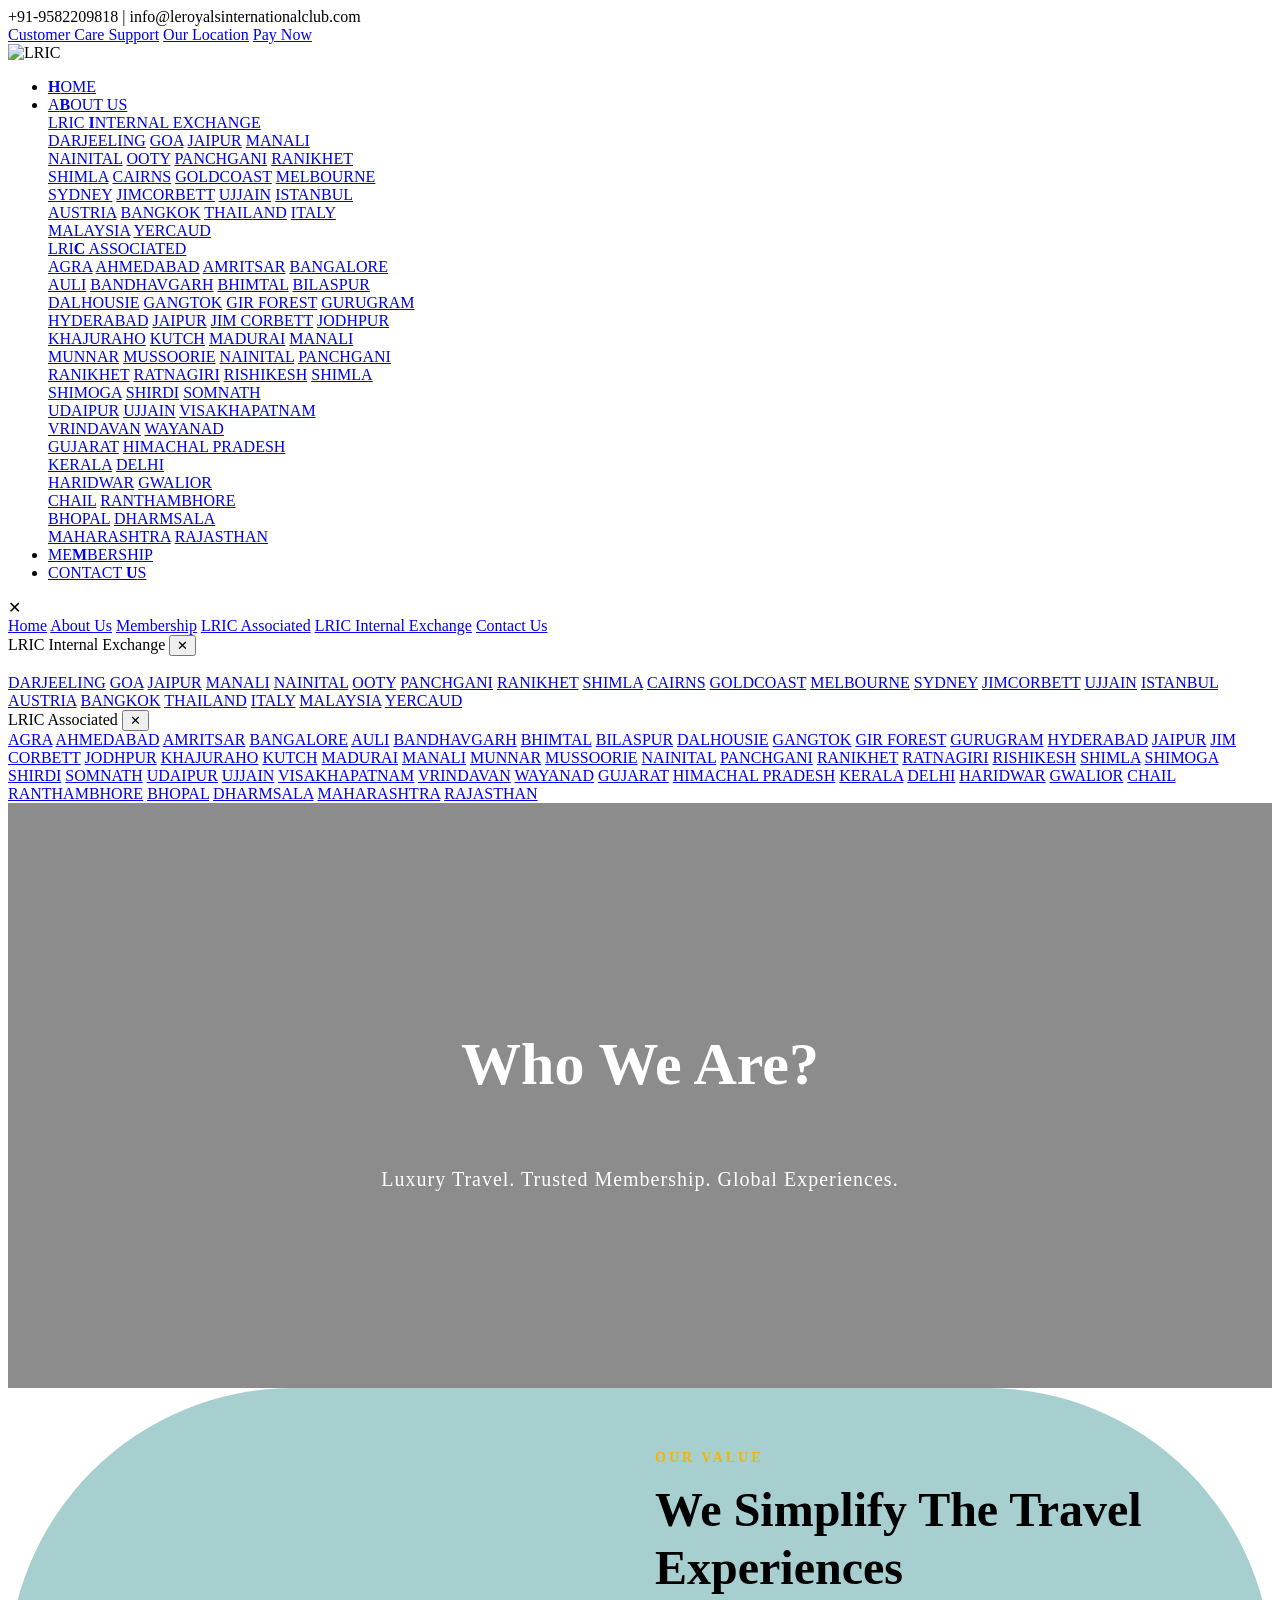
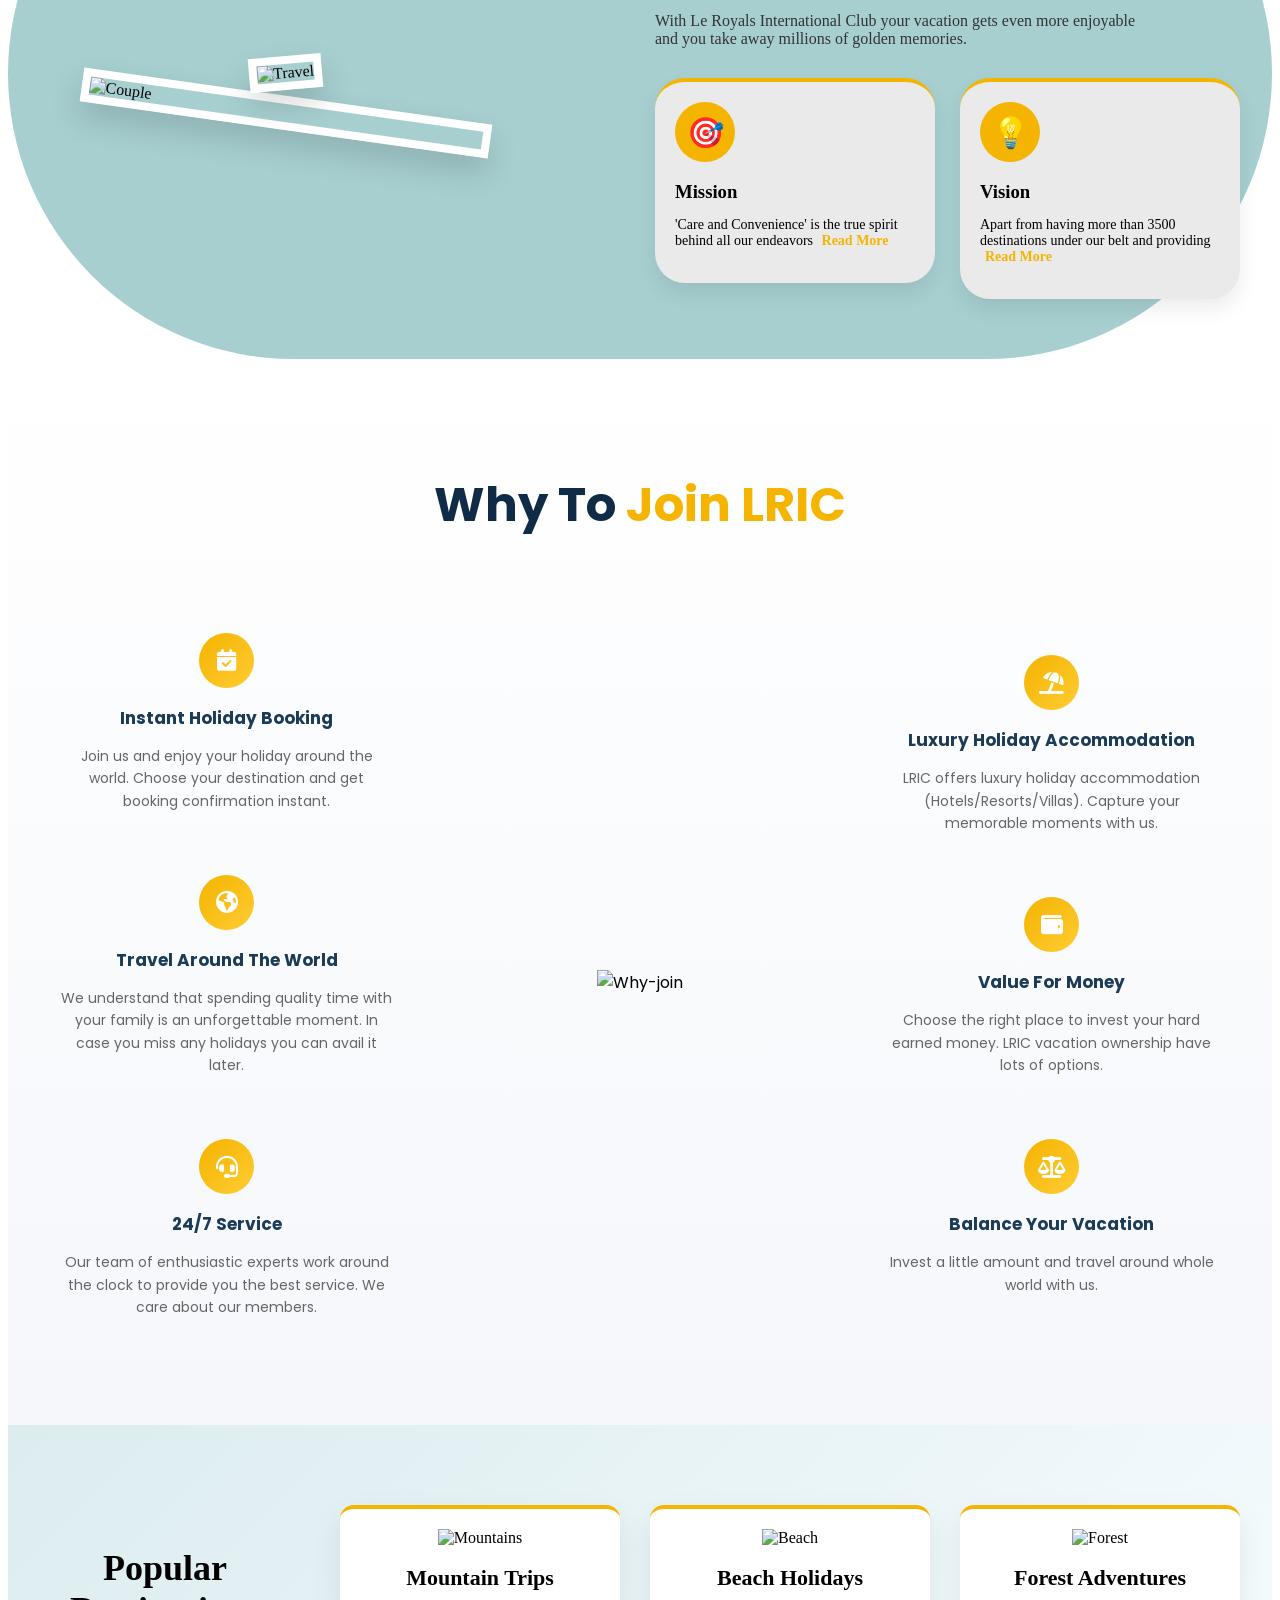
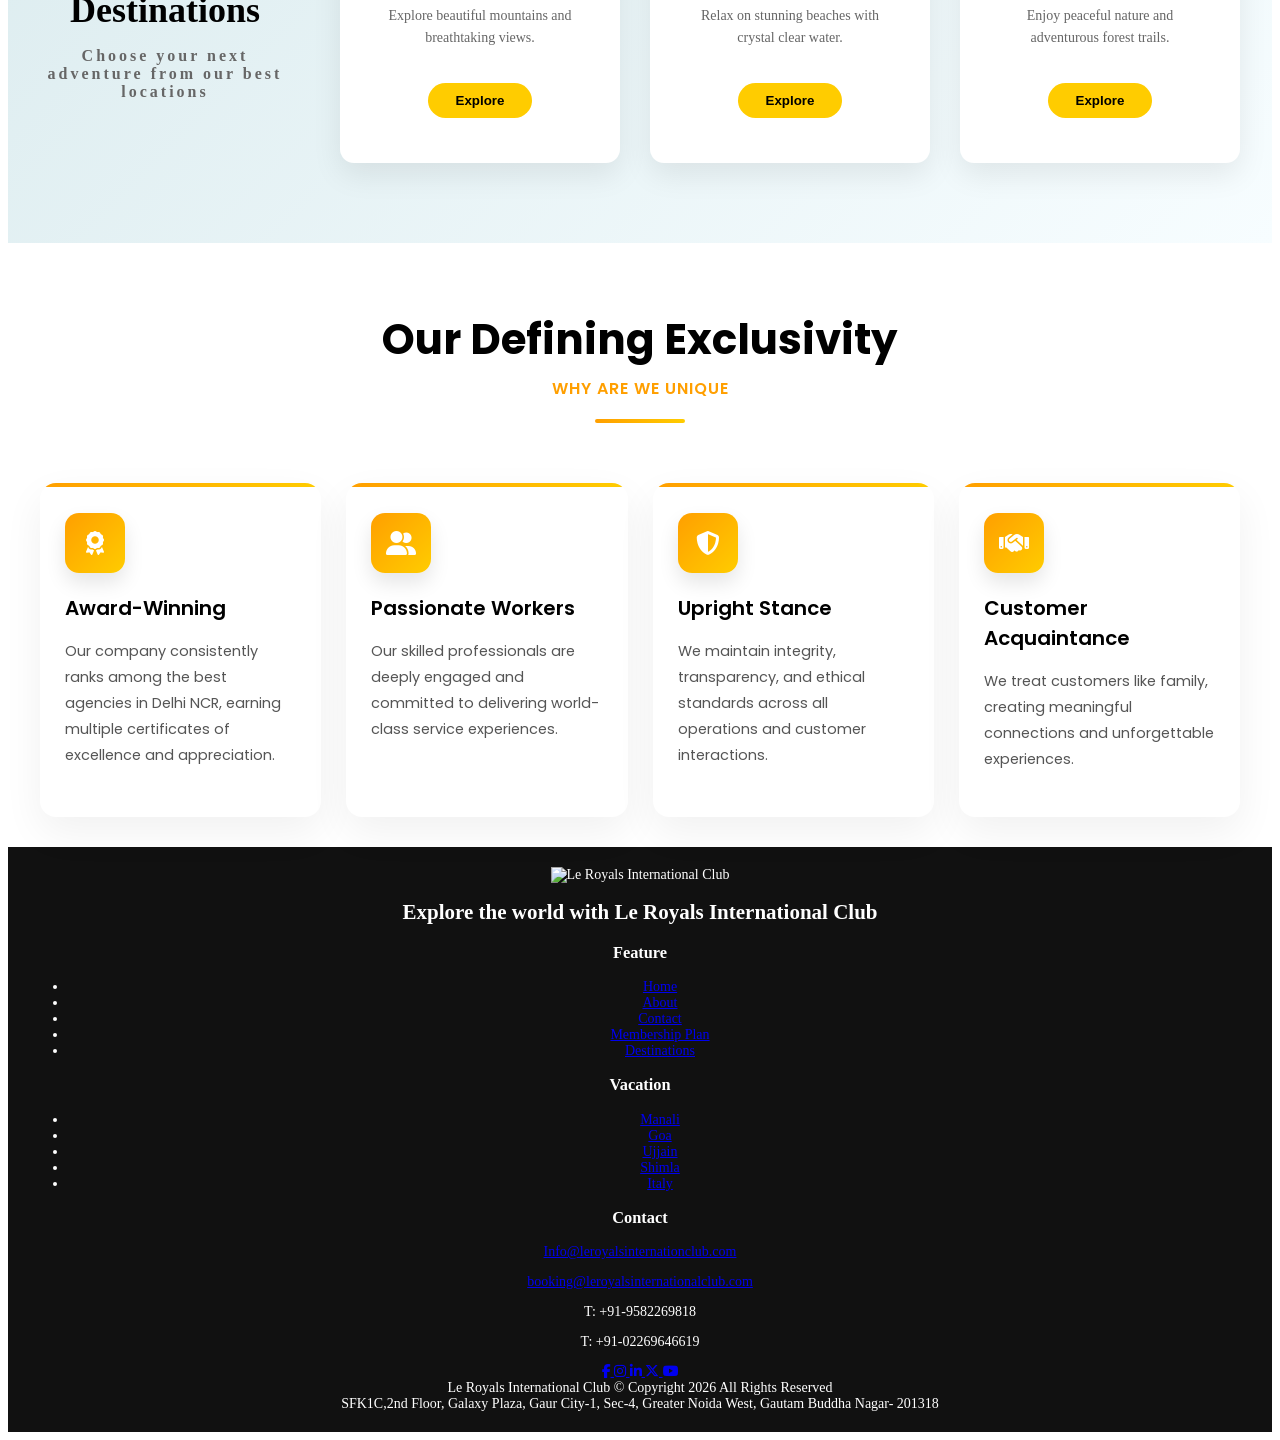
==== about.html @ b123f853 "Add files via upload" ====
<!DOCTYPE html>
<html lang="en">

<head>

  <!-- ================= BASIC ================= -->
  <meta charset="UTF-8">
  <meta name="viewport" content="width=device-width, initial-scale=1.0">
  <!-- <meta http-equiv="X-UA-Compatible" content="IE=edge"> -->

  <!-- ================= TITLE ================= -->
  <title>About Us | LRIC International - Trusted Tour & Travel Experts</title>

  <!-- ================= SEO ================= -->
  <meta name="description"
    content="Learn about LRIC International, a trusted travel agency offering customized tour packages, luxury travel experiences, and unforgettable journeys worldwide.">

  <meta name="robots" content="index, follow">
  <meta name="author" content="LRIC International">
  <meta name="theme-color" content="#0f172a">

  <!-- ================= CANONICAL ================= -->
  <link rel="canonical" href="https://lric.netlify.app/about.html">

  <!-- ================= OPEN GRAPH ================= -->
  <meta property="og:type" content="website">
  <meta property="og:title" content="About LRIC International | Your Travel Partner">
  <meta property="og:description"
    content="Discover the story behind LRIC International. We create personalized travel experiences and unforgettable journeys worldwide.">
  <meta property="og:url" content="https://www.lricinternational.com/about-us">
  <meta property="og:image" content="https://www.lricinternational.com/images/about-preview.jpg">

  <!-- ================= TWITTER ================= -->
  <meta name="twitter:card" content="summary_large_image">
  <meta name="twitter:title" content="About LRIC International">
  <meta name="twitter:description"
    content="Trusted travel experts offering customized holiday experiences.">
  <meta name="twitter:image" content="https://www.lricinternational.com/images/about-preview.jpg">

  <!-- ================= ICONS ================= -->
  <link rel="icon" type="image/png" href="./Assest/Logo.png">
  <link rel="apple-touch-icon" href="https://cdn-icons-png.flaticon.com/512/732/732200.png">

  <!-- ================= FONTS ================= -->
  <link href="https://fonts.googleapis.com/css2?family=Playfair+Display:wght@500;600;700&family=Poppins:wght@300;400;500;600;700&display=swap" rel="stylesheet">

  <!-- ================= CSS ================= -->
  <link rel="stylesheet" href="style.css">
  <link rel="stylesheet" href="about.css">
  <link rel="stylesheet" href="https://cdnjs.cloudflare.com/ajax/libs/font-awesome/6.5.0/css/all.min.css">

</head>

<body>


    <!-- ===== TOP BAR ===== -->
    <div class="top-bar">
        <div class="top-left">
            +91-9582209818 | info@leroyalsinternationalclub.com
        </div>

        <div class="top-right">
            <a href="#">Customer Care Support</a>
            <!-- <a href="#">Member Login</a> -->
            <a href="./contact.html">Our Location</a>
            <a href="./payment.html" class="pay-now">Pay Now</a>
        </div>
    </div>

    <!-- ================= NAVBAR ================= -->
    <nav class="lricNav-wrapper">
        <div class="lricNav-inner">

            <div class="lricNav-logoBox">
                <img src="./Assest/Logo.png" alt="LRIC" onclick="location.href='./index.html'">
            </div>

            <ul class="lricNav-leftMenu">
                <li><a href="./index.html"><b>H</b>OME</a></li>
                <li><a href="./about.html">A<b>B</b>OUT US</a></li>
                <div class="dropdown">
                    <a href="./lric.Internalion.html" class="drop-btn">LRIC <b>I</b>NTERNAL EXCHANGE</a>

                    <div class="dropdown-menu">

                        <div class="menu-column">
                            <a href="./lric.Internalion.html" data-key="DARJEELING">DARJEELING</a>
                            <a href="./lric.Internalion.html" data-key="GOA">GOA</a>
                            <a href="./lric.Internalion.html" data-key="JAIPUR">JAIPUR</a>
                            <a href="./lric.Internalion.html" data-key="MANALI">MANALI</a>
                        </div>

                        <div class="menu-column">
                            <a href="./lric.Internalion.html" data-key="NAINITAL">NAINITAL</a>
                            <a href="./lric.Internalion.html" data-key="OOTY">OOTY</a>
                            <a href="./lric.Internalion.html" data-key="PANCHGANI">PANCHGANI</a>
                            <a href="./lric.Internalion.html" data-key="RANIKHET">RANIKHET</a>
                        </div>

                        <div class="menu-column">
                            <a href="./lric.Internalion.html" data-key="SHIMLA">SHIMLA</a>
                            <a href="./lric.Internalion.html" data-key="CAIRNS">CAIRNS</a>
                            <a href="./lric.Internalion.html" data-key="GOLDCOAST">GOLDCOAST</a>
                            <a href="./lric.Internalion.html" data-key="MELBOURNE">MELBOURNE</a>
                        </div>

                        <div class="menu-column">
                            <a href="./lric.Internalion.html" data-key="SYDNEY">SYDNEY</a>
                            <a href="./lric.Internalion.html" data-key="JIMCORBETT">JIMCORBETT</a>
                            <a href="./lric.Internalion.html" data-key="UJJAIN">UJJAIN</a>
                            <a href="./lric.Internalion.html" data-key="ISTANBUL">ISTANBUL</a>

                        </div>

                        <div class="menu-column">
                            <a href="./lric.Internalion.html" data-key="AUSTRIA">AUSTRIA</a>
                            <a href="./lric.Internalion.html" data-key="BANGKOK">BANGKOK</a>
                            <a href="./lric.Internalion.html" data-key="THAILAND">THAILAND</a>
                            <a href="./lric.Internalion.html" data-key="ITALY">ITALY</a>
                        </div>

                        <div class="menu-column">
                            <a href="./lric.Internalion.html" data-key="MALAYSIA">MALAYSIA</a>
                            <a href="./lric.Internalion.html" data-key="YERCAUD">YERCAUD</a>
                        </div>

                    </div>
                </div>

                <div class="dropdown">
                    <a href="./lric.Internalion.html" class="drop-btn">LRI<b>C</b> ASSOCIATED</a>

                    <div class="dropdown">
                        <div class="dropdown-menu">

                            <div class="menu-column">
                                <a href="./lric.Internalion.html" data-key="AGRA">AGRA</a>
                                <a href="./lric.Internalion.html" data-key="AHMEDABAD">AHMEDABAD</a>
                                <a href="./lric.Internalion.html" data-key="AMRITSAR">AMRITSAR</a>
                                <a href="./lric.Internalion.html" data-key="BANGALORE">BANGALORE</a>
                            </div>

                            <div class="menu-column">
                                <a href="./lric.Internalion.html" data-key="AULI">AULI</a>
                                <a href="./lric.Internalion.html" data-key="BANDHAVGARH">BANDHAVGARH</a>
                                <a href="./lric.Internalion.html" data-key="BHIMTAL">BHIMTAL</a>
                                <a href="./lric.Internalion.html" data-key="BILASPUR">BILASPUR</a>
                            </div>

                            <div class="menu-column">
                                <a href="./lric.Internalion.html" data-key="DALHOUSIE">DALHOUSIE</a>
                                <a href="./lric.Internalion.html" data-key="GANGTOK">GANGTOK</a>
                                <a href="./lric.Internalion.html" data-key="GIRFOREST">GIR FOREST</a>
                                <a href="./lric.Internalion.html" data-key="GURUGRAM">GURUGRAM</a>
                            </div>

                            <div class="menu-column">
                                <a href="./lric.Internalion.html" data-key="HYDERABAD">HYDERABAD</a>
                                <a href="./lric.Internalion.html" data-key="JAIPUR">JAIPUR</a>
                                <a href="./lric.Internalion.html" data-key="JIMCORBETT">JIM CORBETT</a>
                                <a href="./lric.Internalion.html" data-key="JODHPUR">JODHPUR</a>
                            </div>

                            <div class="menu-column">
                                <a href="./lric.Internalion.html" data-key="KHAJURAHO">KHAJURAHO</a>
                                <a href="./lric.Internalion.html" data-key="KUTCH">KUTCH</a>
                                <a href="./lric.Internalion.html" data-key="MADURAI">MADURAI</a>
                                <a href="./lric.Internalion.html" data-key="MANALI">MANALI</a>
                            </div>

                            <div class="menu-column">
                                <a href="./lric.Internalion.html" data-key="MUNNAR">MUNNAR</a>
                                <a href="./lric.Internalion.html" data-key="MUSSOORIE">MUSSOORIE</a>
                                <a href="./lric.Internalion.html" data-key="NAINITAL">NAINITAL</a>
                                <a href="./lric.Internalion.html" data-key="PANCHGANI">PANCHGANI</a>
                            </div>

                            <div class="menu-column">
                                <a href="./lric.Internalion.html" data-key="RANIKHET">RANIKHET</a>
                                <a href="./lric.Internalion.html" data-key="RATNAGIRI">RATNAGIRI</a>
                                <a href="./lric.Internalion.html" data-key="RISHIKESH">RISHIKESH</a>
                                <a href="./lric.Internalion.html" data-key="SHIMLA">SHIMLA</a>
                            </div>

                            <div class="menu-column">
                                <a href="./lric.Internalion.html" data-key="SHIMOGA">SHIMOGA</a>
                                <a href="./lric.Internalion.html" data-key="SHIRDI">SHIRDI</a>
                                <a href="./lric.Internalion.html" data-key="SOMNATH">SOMNATH</a>
                            </div>

                            <div class="menu-column">
                                <a href="./lric.Internalion.html" data-key="UDAIPUR">UDAIPUR</a>
                                <a href="./lric.Internalion.html" data-key="UJJAIN">UJJAIN</a>
                                <a href="./lric.Internalion.html" data-key="VISAKHAPATNAM">VISAKHAPATNAM</a>
                            </div>

                            <div class="menu-column">
                                <a href="./lric.Internalion.html" data-key="VRINDAVAN">VRINDAVAN</a>
                                <a href="./lric.Internalion.html" data-key="WAYANAD">WAYANAD</a>
                            </div>

                            <div class="menu-column">
                                <a href="./lric.Internalion.html" data-key="GUJARAT">GUJARAT</a>
                                <a href="./lric.Internalion.html" data-key="HIMACHALPRADESH">HIMACHAL PRADESH</a>
                            </div>

                            <div class="menu-column">
                                <a href="./lric.Internalion.html" data-key="KERALA">KERALA</a>
                                <a href="./lric.Internalion.html" data-key="DELHI">DELHI</a>
                            </div>

                            <div class="menu-column">
                                <a href="./lric.Internalion.html" data-key="HARIDWAR">HARIDWAR</a>
                                <a href="./lric.Internalion.html" data-key="GWALIOR">GWALIOR</a>
                            </div>

                            <div class="menu-column">
                                <a href="./lric.Internalion.html" data-key="CHAIL">CHAIL</a>
                                <a href="./lric.Internalion.html" data-key="RANTHAMBHORE">RANTHAMBHORE</a>
                            </div>

                            <div class="menu-column">
                                <a href="./lric.Internalion.html" data-key="BHOPAL">BHOPAL</a>
                                <a href="./lric.Internalion.html" data-key="DHARMSALA">DHARMSALA</a>
                            </div>

                            <div class="menu-column">
                                <a href="./lric.Internalion.html" data-key="MAHARASHTRA">MAHARASHTRA</a>
                                <a href="./lric.Internalion.html" data-key="RAJASTHAN">RAJASTHAN</a>
                            </div>

                        </div>

                    </div>

                </div>
                <li><a href="./Membership.html">ME<b>M</b>BERSHIP</a></li>
                <li><a href="./contact.html">CONTACT <b>U</b>S</a></li>
            </ul>

            <div class="lricNav-hamburgerBtn" id="lricNav-hamburgerBtn">
                <span></span>
                <span></span>
                <span></span>
            </div>

        </div>
    </nav>

    <!-- ================= LRIC MOBILE MENU ================= -->
    <div class="lricNav-mobilePanel" id="lricNav-mobilePanel">

        <!-- Close Button -->
        <div class="lricNav-closeBtn" id="lricNav-closeBtn">✕</div>

        <a href="./index.html">Home</a>
        <a href="./about.html">About Us</a>
        <a href="./Membership.html">Membership</a>
        <a href="./lric.Internalion.html" id="openAssociated">LRIC Associated</a>
        <a href="./lric.Internalion.html" id="openExchange">LRIC Internal Exchange</a>
        <a href="./contact.html">Contact Us</a>
    </div>

    <!-- MOBILE EXCHANGE POPUP -->
    <div class="exchange-popup" id="exchangePopup">

        <div class="exchange-popup-header">
            <span>LRIC Internal Exchange</span>
            <button id="closeExchange">✕</button>
        </div>
        <img src="" alt="" srcset="">
        <div class="exchange-popup-body">
            <a href="./lric.Internalion.html" data-key="DARJEELING">DARJEELING</a>
            <a href="./lric.Internalion.html" data-key="GOA">GOA</a>
            <a href="./lric.Internalion.html" data-key="JAIPUR">JAIPUR</a>
            <a href="./lric.Internalion.html" data-key="MANALI">MANALI</a>

            <a href="./lric.Internalion.html" data-key="NAINITAL">NAINITAL</a>
            <a href="./lric.Internalion.html" data-key="OOTY">OOTY</a>
            <a href="./lric.Internalion.html" data-key="PANCHGANI">PANCHGANI</a>
            <a href="./lric.Internalion.html" data-key="RANIKHET">RANIKHET</a>

            <a href="./lric.Internalion.html" data-key="SHIMLA">SHIMLA</a>
            <a href="./lric.Internalion.html" data-key="CAIRNS">CAIRNS</a>
            <a href="./lric.Internalion.html" data-key="GOLDCOAST">GOLDCOAST</a>
            <a href="./lric.Internalion.html" data-key="MELBOURNE">MELBOURNE</a>

            <a href="./lric.Internalion.html" data-key="SYDNEY">SYDNEY</a>
            <a href="./lric.Internalion.html" data-key="JIMCORBETT">JIMCORBETT</a>
            <a href="./lric.Internalion.html" data-key="UJJAIN">UJJAIN</a>
            <a href="./lric.Internalion.html" data-key="ISTANBUL">ISTANBUL</a>

            <a href="./lric.Internalion.html" data-key="AUSTRIA">AUSTRIA</a>
            <a href="./lric.Internalion.html" data-key="BANGKOK">BANGKOK</a>
            <a href="./lric.Internalion.html" data-key="THAILAND">THAILAND</a>
            <a href="./lric.Internalion.html" data-key="ITALY">ITALY</a>

            <a href="./lric.Internalion.html" data-key="MALAYSIA">MALAYSIA</a>
            <a href="./lric.Internalion.html" data-key="YERCAUD">YERCAUD</a>
        </div>

    </div>

    <!-- MOBILE ASSOCIATED POPUP -->
    <div class="exchange-popup" id="associatedPopup">

        <div class="exchange-popup-header">
            <span>LRIC Associated</span>
            <button id="closeAssociated">✕</button>
        </div>

        <div class="exchange-popup-body">
            <a href="./lric.Internalion.html" data-key="AGRA">AGRA</a>
            <a href="./lric.Internalion.html" data-key="AHMEDABAD">AHMEDABAD</a>
            <a href="./lric.Internalion.html" data-key="AMRITSAR">AMRITSAR</a>
            <a href="./lric.Internalion.html" data-key="BANGALORE">BANGALORE</a>

            <a href="./lric.Internalion.html" data-key="AULI">AULI</a>
            <a href="./lric.Internalion.html" data-key="BANDHAVGARH">BANDHAVGARH</a>
            <a href="./lric.Internalion.html" data-key="BHIMTAL">BHIMTAL</a>
            <a href="./lric.Internalion.html" data-key="BILASPUR">BILASPUR</a>

            <a href="./lric.Internalion.html" data-key="DALHOUSIE">DALHOUSIE</a>
            <a href="./lric.Internalion.html" data-key="GANGTOK">GANGTOK</a>
            <a href="./lric.Internalion.html" data-key="GIRFOREST">GIR FOREST</a>
            <a href="./lric.Internalion.html" data-key="GURUGRAM">GURUGRAM</a>

            <a href="./lric.Internalion.html" data-key="HYDERABAD">HYDERABAD</a>
            <a href="./lric.Internalion.html" data-key="JAIPUR">JAIPUR</a>
            <a href="./lric.Internalion.html" data-key="JIMCORBETT">JIM CORBETT</a>
            <a href="./lric.Internalion.html" data-key="JODHPUR">JODHPUR</a>

            <a href="./lric.Internalion.html" data-key="KHAJURAHO">KHAJURAHO</a>
            <a href="./lric.Internalion.html" data-key="KUTCH">KUTCH</a>
            <a href="./lric.Internalion.html" data-key="MADURAI">MADURAI</a>
            <a href="./lric.Internalion.html" data-key="MANALI">MANALI</a>

            <a href="./lric.Internalion.html" data-key="MUNNAR">MUNNAR</a>
            <a href="./lric.Internalion.html" data-key="MUSSOORIE">MUSSOORIE</a>
            <a href="./lric.Internalion.html" data-key="NAINITAL">NAINITAL</a>
            <a href="./lric.Internalion.html" data-key="PANCHGANI">PANCHGANI</a>

            <a href="./lric.Internalion.html" data-key="RANIKHET">RANIKHET</a>
            <a href="./lric.Internalion.html" data-key="RATNAGIRI">RATNAGIRI</a>
            <a href="./lric.Internalion.html" data-key="RISHIKESH">RISHIKESH</a>
            <a href="./lric.Internalion.html" data-key="SHIMLA">SHIMLA</a>

            <a href="./lric.Internalion.html" data-key="SHIMOGA">SHIMOGA</a>
            <a href="./lric.Internalion.html" data-key="SHIRDI">SHIRDI</a>
            <a href="./lric.Internalion.html" data-key="SOMNATH">SOMNATH</a>

            <a href="./lric.Internalion.html" data-key="UDAIPUR">UDAIPUR</a>
            <a href="./lric.Internalion.html" data-key="UJJAIN">UJJAIN</a>
            <a href="./lric.Internalion.html" data-key="VISAKHAPATNAM">VISAKHAPATNAM</a>

            <a href="./lric.Internalion.html" data-key="VRINDAVAN">VRINDAVAN</a>
            <a href="./lric.Internalion.html" data-key="WAYANAD">WAYANAD</a>

            <a href="./lric.Internalion.html" data-key="GUJARAT">GUJARAT</a>
            <a href="./lric.Internalion.html" data-key="HIMACHALPRADESH">HIMACHAL PRADESH</a>

            <a href="./lric.Internalion.html" data-key="KERALA">KERALA</a>
            <a href="./lric.Internalion.html" data-key="DELHI">DELHI</a>

            <a href="./lric.Internalion.html" data-key="HARIDWAR">HARIDWAR</a>
            <a href="./lric.Internalion.html" data-key="GWALIOR">GWALIOR</a>

            <a href="./lric.Internalion.html" data-key="CHAIL">CHAIL</a>
            <a href="./lric.Internalion.html" data-key="RANTHAMBHORE">RANTHAMBHORE</a>

            <a href="./lric.Internalion.html" data-key="BHOPAL">BHOPAL</a>
            <a href="./lric.Internalion.html" data-key="DHARMSALA">DHARMSALA</a>

            <a href="./lric.Internalion.html" data-key="MAHARASHTRA">MAHARASHTRA</a>
            <a href="./lric.Internalion.html" data-key="RAJASTHAN">RAJASTHAN</a>
        </div>

    </div>

    <!-- scetion-1  -->
    <section class="about-hero">
        <div class="about-overlay">
            <h1>Who We Are?</h1>
            <p>Luxury Travel. Trusted Membership. Global Experiences.</p>
        </div>
    </section>

    <!-- section-2  -->
    <section class="value-section">

        <div class="container">

            <!-- LEFT IMAGES -->
            <div class="image-area">
                <img src="./Assest/about/Couple.jpeg" class="img-sub" alt="Couple">
                <img src="./Assest/about/Travel.jpeg" class="img-main" alt="Travel" style="margin-left: 37%;">
            </div>

            <!-- RIGHT CONTENT -->
            <div class="content-area">

                <span class="subtitle">OUR VALUE</span>

                <h2>We Simplify The Travel Experiences</h2>

                <p class="text">
                    With Le Royals International Club your vacation gets even more enjoyable
                    and you take away millions of golden memories.
                </p>

                <div class="cards">

                    <div class="card">
                        <div class="icon">🎯</div>
                        <h3>Mission</h3>

                        <p>
                            'Care and Convenience' is the true spirit behind all our endeavors
                            <span class="more-text">
                                and services. We at Le Royals International Club are driven by the zest to provide
                                unmatched quality services and unparalleled travel experiences to all our precious
                                customers. Our sense of hospitality lies foremost in seeing our customers happy and
                                helping them to create more and more meaningful memories with us, across their lifetime.
                                The prime mission we strive for is simply to create bonds of trust and reliability, for
                                everyone who has a dream to travel well.
                            </span>

                            <span class="toggle-btn">Read More</span>
                        </p>
                    </div>

                    <div class="card">
                        <div class="icon">💡</div>
                        <h3>Vision</h3>

                        <p>
                            Apart from having more than 3500 destinations under our belt and providing
                            <span class="more-text">
                                quality services to our esteemed customers and members, our vision is to expand our
                                network of
                                trust and reliability across the globe and stand tall with more domestic and
                                international resorts in the coming future and create new benchmarks for leisure and
                                pleasure Holidaying. We are committed to continuously improving our operations and
                                enhancing our customers’ experience.
                            </span>

                            <span class="toggle-btn">Read More</span>
                        </p>
                    </div>
                </div>

            </div>

        </div>

    </section>

    <!-- section 3  -->
    <section class="join-lric">

        <div class="join-header">
            <h2>Why To <span>Join LRIC</span></h2>
        </div>

        <div class="join-grid">

            <!-- LEFT SIDE -->
            <div class="join-column">

                <div class="join-item" style="padding-left: 20px;">
                    <div class="join-icon"><i class="fa-solid fa-calendar-check"></i></div>
                    <div>
                        <h3>Instant Holiday Booking</h3>
                        <p>Join us and enjoy your holiday around the world. Choose your destination and get booking
                            confirmation instant.</p>
                    </div>
                </div>

                <div class="join-item" style="padding-left: 20px;">
                    <div class="join-icon"><i class="fa-solid fa-earth-americas"></i></div>
                    <div>
                        <h3>Travel Around The World</h3>
                        <p>We understand that spending quality time with your family is an unforgettable moment. In case
                            you miss any holidays you can avail it later.</p>
                    </div>
                </div>

                <div class="join-item" style="padding-left: 20px;">
                    <div class="join-icon"><i class="fa-solid fa-headset"></i></div>
                    <div>
                        <h3>24/7 Service</h3>
                        <p>Our team of enthusiastic experts work around the clock to provide you the best service. We
                            care about our members.</p>
                    </div>
                </div>

            </div>

            <!-- CENTER IMAGE -->
            <div class="join-image">
                <img src="https://img.freepik.com/premium-photo/man-confused-pose-3d-illustration_776674-1123111.jpg?w=2000"
                    alt="Why-join">
            </div>

            <!-- RIGHT SIDE -->
            <div class="join-column">

                <div class="join-item" style="padding-left: 20px;">
                    <div class="join-icon"><i class="fa-solid fa-umbrella-beach"></i></div>
                    <div>
                        <h3>Luxury Holiday Accommodation</h3>
                        <p>LRIC offers luxury holiday accommodation (Hotels/Resorts/Villas). Capture your memorable
                            moments with us.</p>
                    </div>
                </div>

                <div class="join-item" style="padding-left: 20px;">
                    <div class="join-icon"><i class="fa-solid fa-wallet"></i></div>
                    <div>
                        <h3>Value For Money</h3>
                        <p>Choose the right place to invest your hard earned money. LRIC vacation ownership have lots of
                            options.</p>
                    </div>
                </div>

                <div class="join-item" style="padding-left: 20px;">
                    <div class="join-icon"><i class="fa-solid fa-scale-balanced"></i></div>
                    <div>
                        <h3>Balance Your Vacation</h3>
                        <p>Invest a little amount and travel around whole world with us.</p>
                    </div>
                </div>

            </div>

        </div>

    </section>

    <!-- section 4 -->
    <section class="next-section">
        <div class="container">
            <div>
                <h2>Popular Destinations</h2>
                <p class="subtitle">Choose your next adventure from our best locations</p>
            </div>
            <div class="cards">
                <div class="card">
                    <img src="https://res.cloudinary.com/worldpackers/image/upload/c_limit,f_auto,q_auto,w_1140/wf539dougrbeepsbesye"
                        alt="Mountains">
                    <h3>Mountain Trips</h3>
                    <p>Explore beautiful mountains and breathtaking views.</p>
                    <button onclick="location.href='./lric.Internalion.html'">Explore</button>
                </div>

                <div class="card">
                    <img src="https://encrypted-tbn0.gstatic.com/images?q=tbn:ANd9GcSYq0y1Bufz9xfTB7VhP9GIm_DTAXV7uNXsWA&s"
                        alt="Beach">
                    <h3>Beach Holidays</h3>
                    <p>Relax on stunning beaches with crystal clear water.</p>
                    <button onclick="location.href='./lric.Internalion.html'">Explore</button>
                </div>

                <div class="card">
                    <img src="https://encrypted-tbn0.gstatic.com/images?q=tbn:ANd9GcQWoa-lYwLdfrA5XXFdsj3NNXfzxH4bwJkyGg&s"
                        alt="Forest">
                    <h3>Forest Adventures</h3>
                    <p>Enjoy peaceful nature and adventurous forest trails.</p>
                    <button onclick="location.href='./lric.Internalion.html'">Explore</button>
                </div>
            </div>
        </div>
    </section>

    <!-- section 5  -->
    <section class="why-section">
        <div class="why-container">

            <div class="why-header">
                <h2>Our Defining Exclusivity</h2>
                <span>Why Are We Unique</span>
                <div class="line"></div>
            </div>

            <div class="why-grid">

                <div class="why-card">
                    <div class="why-icon">
                        <i class="fa-solid fa-award"></i>
                    </div>
                    <h3>Award-Winning</h3>
                    <p>Our company consistently ranks among the best agencies in Delhi NCR, earning multiple
                        certificates of excellence and appreciation.</p>
                </div>

                <div class="why-card">
                    <div class="why-icon">
                        <i class="fa-solid fa-user-group"></i>
                    </div>
                    <h3>Passionate Workers</h3>
                    <p>Our skilled professionals are deeply engaged and committed to delivering world-class service
                        experiences.</p>
                </div>

                <div class="why-card">
                    <div class="why-icon">
                        <i class="fa-solid fa-shield-halved"></i>
                    </div>
                    <h3>Upright Stance</h3>
                    <p>We maintain integrity, transparency, and ethical standards across all operations and customer
                        interactions.</p>
                </div>

                <div class="why-card">
                    <div class="why-icon">
                        <i class="fa-solid fa-handshake"></i>
                    </div>
                    <h3>Customer Acquaintance</h3>
                    <p>We treat customers like family, creating meaningful connections and unforgettable experiences.
                    </p>
                </div>

                <!-- <div class="why-card">
                    <h3>Award-Winning</h3>
                    <p>Our company consistently ranks among the best agencies in Delhi NCR, earning multiple
                        certificates of excellence and appreciation.</p>
                </div>

                <div class="why-card">
                    <h3>Passionate Workers</h3>
                    <p>Our skilled professionals are deeply engaged and committed to delivering world-class service
                        experiences.</p>
                </div>

                <div class="why-card">
                    <h3>Upright Stance</h3>
                    <p>We maintain integrity, transparency, and ethical standards across all operations and customer
                        interactions.</p>
                </div>

                <div class="why-card">
                    <h3>Customer Acquaintance</h3>
                    <p>We treat customers like family, creating meaningful connections and unforgettable experiences.
                    </p>
                </div> -->

            </div>

        </div>
    </section>

    <!-- footer  -->
    <footer class="footer">

        <div class="footer-top">

            <!-- LEFT -->
            <div class="footer-left">
                <div class="footer-logo">
                    <img src="./Assest/Logo.png" alt="Le Royals International Club">
                </div>
                <h2>Explore the world with Le Royals International Club</h2>

            </div>

            <!-- FEATURE + WINTER -->
            <div class="footer-columns-wrapper">

                <div class="footer-column">
                    <h3>Feature</h3>
                    <ul>
                        <li><a href="./index.html">Home</a></li>
                        <li><a href="./about.html">About</a></li>
                        <li><a href="./contact.html">Contact</a></li>
                        <li><a href="./Membership.html">Membership Plan</a></li>
                        <li><a href="./lric.Internalion.html">Destinations</a></li>
                    </ul>
                </div>

                <div class="footer-column">
                    <h3>Vacation</h3>
                    <ul>
                        <li><a href="./lric.Internalion.html" data-key="MANALI">Manali</a></li>
                        <li><a href="./lric.Internalion.html" data-key="GOA">Goa</a></li>
                        <li><a href="./lric.Internalion.html" data-key="UJJAIN">Ujjain</a></li>
                        <li><a href="./lric.Internalion.html" data-key="SHIMLA">Shimla</a></li>
                        <li><a href="./lric.Internalion.html" data-key="ITALY">Italy</a></li>
                    </ul>
                </div>

            </div>
            <!-- CONTACT -->
            <div class="footer-column footer-contact">
                <h3>Contact</h3>

                <p><a href="mailto:Info@leroyalsinternationclub.com">Info@leroyalsinternationclub.com</a></p>
                <p><a href="mailto:booking@leroyalsinternationalclub.com">booking@leroyalsinternationalclub.com</a></p>
                <p>T: +91-9582269818</p>
                <p>T: +91-02269646619</p>

                <div class="social-links">
                    <a href="https://www.facebook.com/leroyalsinternational" target="_blank"
                        class="social-icon facebook">
                        <i class="fab fa-facebook-f"></i>
                    </a>

                    <a href="https://www.instagram.com/leroyalsinternationalclub/" target="_blank"
                        class="social-icon instagram">
                        <i class="fab fa-instagram"></i>
                    </a>

                    <a href="https://www.linkedin.com/in/leroyalsinternationalclub/" target="_blank"
                        class="social-icon linkedin">
                        <i class="fab fa-linkedin-in"></i>
                    </a>

                    <a href="https://x.com/le_royals" target="_blank" class="social-icon twitter">
                        <i class="fab fa-x-twitter"></i>
                    </a>

                    <a href="https://www.youtube.com/channel/UCpRdV0tc_rvg6xR35KlVPew" target="_blank"
                        class="social-icon youtube">
                        <i class="fab fa-youtube"></i>
                    </a>
                </div>
            </div>
        </div>

        <!-- BOTTOM -->
        <div class="footer-bottom">
            <div>Le Royals International Club © Copyright 2026 All Rights Reserved</div>
            <div>
                SFK1C,2nd Floor, Galaxy Plaza,
                Gaur City-1, Sec-4, Greater Noida West,
                Gautam Buddha Nagar- 201318
            </div>
        </div>
        <script>
            function Destinations() {
                document.getElementById("Destinations").scrollIntoView({
                    behavior: "smooth"
                });
            }
        </script>
    </footer>


    <script>
        const cards = document.querySelectorAll(".value-section .card");

        cards.forEach(card => {

            const btn = card.querySelector(".toggle-btn");
            const text = card.querySelector(".more-text");

            btn.addEventListener("click", function (e) {
                e.stopPropagation();

                if (text.style.display === "inline") {
                    text.style.display = "none";
                    btn.textContent = "Read More";
                } else {
                    text.style.display = "inline";
                    btn.textContent = "Hide";
                }

            });

        });

        // click outside → close all
        document.addEventListener("click", function (e) {

            if (!e.target.closest(".value-section .card")) {

                document.querySelectorAll(".value-section .more-text").forEach(text => {
                    text.style.display = "none";
                });

                document.querySelectorAll(".value-section .toggle-btn").forEach(btn => {
                    btn.textContent = "Read More";
                });

            }

        });

        // section-3

        const elements = document.querySelectorAll(".join-item");

        const observer = new IntersectionObserver(entries => {
            entries.forEach(entry => {
                if (entry.isIntersecting) {
                    entry.target.style.opacity = "1";
                    entry.target.style.transform = "translateY(0)";
                }
            });
        });

        elements.forEach(el => {
            el.style.opacity = "0";
            el.style.transform = "translateY(40px)";
            el.style.transition = "all .6s ease";
            observer.observe(el);
        });
    </script>
    <script src="Script.js"></script>
</body>

</html>
---- about.css ----
/* section-1  */
.about-hero {
    width: 100%;
    height: 65vh;
    background: url('https://images.unsplash.com/photo-1507525428034-b723cf961d3e') center/cover no-repeat;
    position: relative;
    display: flex;
    align-items: center;
    justify-content: center;
}

.about-overlay {
    position: absolute;
    width: 100%;
    height: 100%;
    background: rgba(0, 0, 0, 0.45);
    display: flex;
    flex-direction: column;
    align-items: center;
    justify-content: center;
    color: #fff;
    text-align: center;
}

.about-overlay h1 {
    font-size: 60px;
    font-weight: 700;
    /* margin-bottom:15px; */
}

.about-overlay p {
    font-size: 20px;
    letter-spacing: 1px;
}

.about-content {
    padding: 100px 8%;
    background: #f9f9f9;
}

.about-container {
    display: flex;
    align-items: center;
    gap: 60px;
    flex-wrap: wrap;
}

.about-text {
    flex: 1;
}

.about-text h2 {
    font-size: 36px;
    margin-bottom: 20px;
}

.about-text p {
    font-size: 16px;
    line-height: 1.7;
    margin-bottom: 20px;
    color: #555;
}

.about-btn {
    display: inline-block;
    padding: 12px 28px;
    background: #c89b3c;
    color: #fff;
    text-decoration: none;
    border-radius: 30px;
    transition: 0.3s;
}

.about-btn:hover {
    background: #a87e2f;
}

.about-image {
    flex: 1;
}

.about-image img {
    width: 100%;
    border-radius: 15px;
    box-shadow: 0 10px 25px rgba(0, 0, 0, 0.1);
}

footer {
    background: #111;
    color: #fff;
    text-align: center;
    padding: 20px;
    font-size: 14px;
}

/* ===== SECTION-2 ===== */
.value-section {
    background: #a7cfd0;
    padding: 60px 20px;
    border-radius: 291px;
}

.container {
    max-width: 1200px;
    margin: auto;
    display: flex;
    align-items: center;
    justify-content: space-between;
    gap: 50px;
}

.image-area {
    position: relative;
    flex: 1;
}

.image-area img {
    width: 70%;
    border: 8px solid #fff;
    box-shadow: 0 15px 30px rgba(0, 0, 0, 0.15);
}

.img-main {
    transform: rotate(-5deg);
}

.img-sub {
    width: 65%;
    position: absolute;
    bottom: -40px;
    left: 40px;
    transform: rotate(8deg);
}

.content-area {
    flex: 1;
}

.subtitle {
    color: #f4b400;
    letter-spacing: 3px;
    font-size: 14px;
    font-weight: bold;
}

.content-area h2 {
    font-size: 48px;
    margin: 15px 0;
    line-height: 1.2;
}

.text {
    margin-bottom: 30px;
    color: #333;
    max-width: 500px;
}

.cards {
    display: flex;
    gap: 25px;
}

.card {
    background: #eaeaea;
    padding: 6px 20px;
    width: 240px;
    border-top: 4px solid #f4b400;
    box-shadow: 0 10px 20px rgba(0, 0, 0, 0.08);
    border-radius: 50px;
}

.icon {
    font-size: 30px;
    background: #f4b400;
    width: 60px;
    height: 60px;
    display: flex;
    align-items: center;
    justify-content: center;
    margin-bottom: 15px;
    border-radius: 50px;
}

.card h3 {
    margin-bottom: 10px;
}

.card p {
    font-size: 14px;
}

.more-text {
    display: none;
}

.toggle-btn {
    color: #f4b400;
    cursor: pointer;
    font-weight: 600;
    margin-left: 5px;
}

.toggle-btn:hover {
    text-decoration: underline;
}
.more-text {
  display: none;
}

.toggle-btn {
  color: orange;
  font-weight: 600;
  cursor: pointer;
  margin-left: 5px;
}

/* new add  */
.cards{
display:flex;
gap:25px;
align-items:flex-start;
}

.card{
background:#eaeaea;
padding:20px;
width:240px;
border-top:4px solid #f4b400;
box-shadow:0 10px 20px rgba(0,0,0,0.08);
border-radius:30px;
height:auto;
}

.more-text{
display:none;
margin-top:8px;
}

.toggle-btn{
color:#f4b400;
cursor:pointer;
font-weight:600;
margin-left:5px;
}

/* section - 5 */
.next-section {
    background: linear-gradient(135deg, #dcecef, #f7fdff);
    padding: 80px 20px;
    text-align: center;
}

.next-section .container {
    max-width: 1200px;
    margin: auto;
}

/* Heading */
.next-section h2 {
    font-size: 36px;
    margin-bottom: 10px;
    font-weight: 700;
}

.next-section .subtitle {
    font-size: 16px;
    color: #666;
    margin-bottom: 50px;
}

/* Cards Grid */
.next-section .cards {
    display: grid;
    grid-template-columns: repeat(3, 1fr);
    gap: 30px;
}

/* Card Design */
.next-section .card {
    background: #fff;
    border-radius: 14px;
    overflow: hidden;
    box-shadow: 0 12px 30px rgba(0, 0, 0, 0.08);
    transition: all 0.3s ease;
}

.next-section .card:hover {
    transform: translateY(-10px);
}

/* Image */
.next-section .card img {
    width: 100%;
    height: 220px;
    object-fit: cover;
}

/* Content */
.next-section .card h3 {
    margin: 18px 0 8px;
    font-size: 22px;
    font-weight: 600;
}

.next-section .card p {
    font-size: 14px;
    color: #666;
    padding: 0 20px 20px;
    line-height: 1.6;
}

/* Button */
.next-section .card button {
    margin-bottom: 25px;
    padding: 10px 28px;
    border: none;
    background: #ffcc00;
    color: #000;
    font-weight: 600;
    border-radius: 25px;
    cursor: pointer;
    transition: 0.3s ease;
}

.next-section .card button:hover {
    background: #000;
    color: #fff;
}


/* section - 4  */
@import url('https://fonts.googleapis.com/css2?family=Poppins:wght@300;400;500;600;700&display=swap');

.why-section {
    padding: 30px 20px;
    font-family: 'Poppins', sans-serif;
}

.why-container {
    max-width: 1200px;
    margin: auto;
}

.why-header {
    text-align: center;
    margin-bottom: 60px;
}

.why-header h2 {
    font-size: 42px;
    font-weight: 700;
    margin-bottom: 5px;
}

.why-header span {
    font-size: 16px;
    color: #ff9f00;
    font-weight: 600;
    letter-spacing: 1px;
    text-transform: uppercase;
}

.line {
    width: 90px;
    height: 4px;
    background: linear-gradient(90deg, #ff9f00, #ffcc00);
    margin: 18px auto 0;
    border-radius: 10px;
}

.why-grid {
    display: grid;
    grid-template-columns: repeat(auto-fit, minmax(260px, 1fr));
    gap: 25px;
}

.why-card {
    background: #fff;
    padding: 30px 25px;
    border-radius: 16px;
    box-shadow: 0 15px 40px rgba(0, 0, 0, 0.06);
    transition: 0.35s ease;
    position: relative;
    overflow: hidden;
}

.why-card::before {
    content: "";
    position: absolute;
    width: 100%;
    height: 4px;
    background: linear-gradient(90deg, #ff9f00, #ffcc00);
    left: 0;
    top: 0;
}

.why-card:hover {
    transform: translateY(-10px);
    box-shadow: 0 20px 50px rgba(0, 0, 0, 0.12);
}

.why-card h3 {
    font-size: 20px;
    font-weight: 600;
    margin-bottom: 10px;
}

.why-card p {
    font-size: 14.5px;
    line-height: 1.8;
    color: #555;
}

.why-icon{
width:60px;
height:60px;
background:linear-gradient(135deg,#ff9f00,#ffcc00);
display:flex;
align-items:center;
justify-content:center;
border-radius:14px;
margin-bottom:15px;
font-size:24px;
color:white;
box-shadow:0 10px 20px rgba(0,0,0,0.1);
transition:0.3s;
}

.why-card:hover .why-icon{
transform:rotate(-10deg) scale(1.1);
}


/* section 3  */
.join-lric{
padding:70px 20px;
background:linear-gradient(180deg,#ffffff,#f5f7fb);
font-family:'Poppins',sans-serif;
}

.join-header{
text-align:center;
margin-bottom:70px;
}

.join-header h2{
font-size:48px;
font-weight:700;
color:#0f2b46;
}

.join-header span{
color:#f4b400;
}

.join-grid{
max-width:1200px;
margin:auto;
display:grid;
grid-template-columns:1fr 350px 1fr;
gap:50px;
align-items:center;
}

.join-column{
display:flex;
flex-direction:column;
gap:5px;
}

.join-item::before{
content:"";
position:absolute;
left:0;
top:0;
height:0;
width:4px;
background:linear-gradient(180deg,#f4b400,#ffcc33);
transition:0.4s;
}

.join-item:hover::before{
height:100%;
}

.join-icon{
width:55px;
height:55px;
border-radius:50%;
display:flex;
align-items:center;
justify-content:center;
background:linear-gradient(135deg,#f4b400,#ffcc33);
color:white;
font-size:22px;
flex-shrink:0;
}

.join-item h3{
font-size:17px;
margin-bottom:6px;
color:#1c3b57;
}

.join-item p{
font-size:14px;
color:#666;
line-height:1.6;
}

.join-image{
text-align:center;
position:relative;
}

.join-image img{
width:100%;
animation:float 6s ease-in-out infinite;
}

.join-item{
flex-direction:column;
align-items:center;
text-align:center;
padding:22px;
display: flex;
}

@keyframes float{
0%{transform:translateY(0)}
50%{transform:translateY(-20px)}
100%{transform:translateY(0)}
} 
/* ================= TABLET ================= */

@media (max-width:1024px){

.join-grid{
grid-template-columns:1fr;
text-align:center;
gap:39px;
}

.join-image{
order:-1;
max-width:320px;
margin:auto;
}

.join-column{
align-items:center;
}

.join-item{
max-width:500px;
}

.join-header h2{
font-size:40px;
}

}


/* ================= MOBILE ================= */

@media (max-width:768px){

.join-lric{
padding:80px 20px;
}

.join-header h2{
font-size:32px;
}

.join-icon{
margin-bottom:10px;
}

.join-image img{
width:85%;
}

}


/* ================= SMALL MOBILE ================= */

@media (max-width:480px){

.join-header h2{
font-size:26px;
}

.join-item h3{
font-size:16px;
}

.join-item p{
font-size:13px;
}

.join-image img{
width:80%;
}

}

/* section 3 end here  */

/* 1200px */
@media (max-width:1200px) {
    .content-area h2 {
        font-size: 40px;
    }
}


/* 992px - 1199px (Tablet Landscape) */
@media (max-width: 1199px) {
    .next-section .cards {
        grid-template-columns: repeat(2, 1fr);
    }
}
@media(max-width:768px) {

    nav ul {
        gap: 15px;
    }

    .about-overlay h1 {
        font-size: 36px;
    }

    .about-overlay p {
        font-size: 16px;
    }

    .about-container {
        flex-direction: column;
    }

}

/* 900px */
@media (max-width:900px) {

    .container {
        flex-direction: column;
        text-align: center;
    }

    .image-area {
        width: 100%;
    }

    .img-sub {
        position: relative;
        bottom: 0;
        left: 0;
        /* margin-top:20px; */
        width: 80%;
    }

    .cards {
        justify-content: center;
        flex-wrap: wrap;
    }

    .image-area img {
        width: 47%;
    }
     .next-section h2 {
        font-size: 30px;
    }

    .next-section .cards {
        grid-template-columns: repeat(2, 1fr);
        gap: 25px;
    }

}

/* Below 600px (Mobile) */
@media (max-width: 600px) {
    .next-section {
        padding: 60px 15px;
    }

    .next-section h2 {
        font-size: 26px;
    }

    .next-section .cards {
        grid-template-columns: 1fr;
        gap: 20px;
    }

    .next-section .card img {
        height: 200px;
    }
    .why-header h2 {
        font-size: 30px;
    }
    .why-section {
        padding: 30px 20px;
    }
}

/* 500px */
@media (max-width:500px) {

    .content-area h2 {
        font-size: 28px;
    }

    .text {
        font-size: 14px;
    }

    .cards {
        flex-direction: column;
        align-items: center;
    }

    .card {
        width: 100%;
        max-width: 300px;
    }

}

/* 320px */
@media (max-width:320px) {

    .content-area h2 {
        font-size: 22px;
    }

    .subtitle {
        font-size: 12px;
    }

}
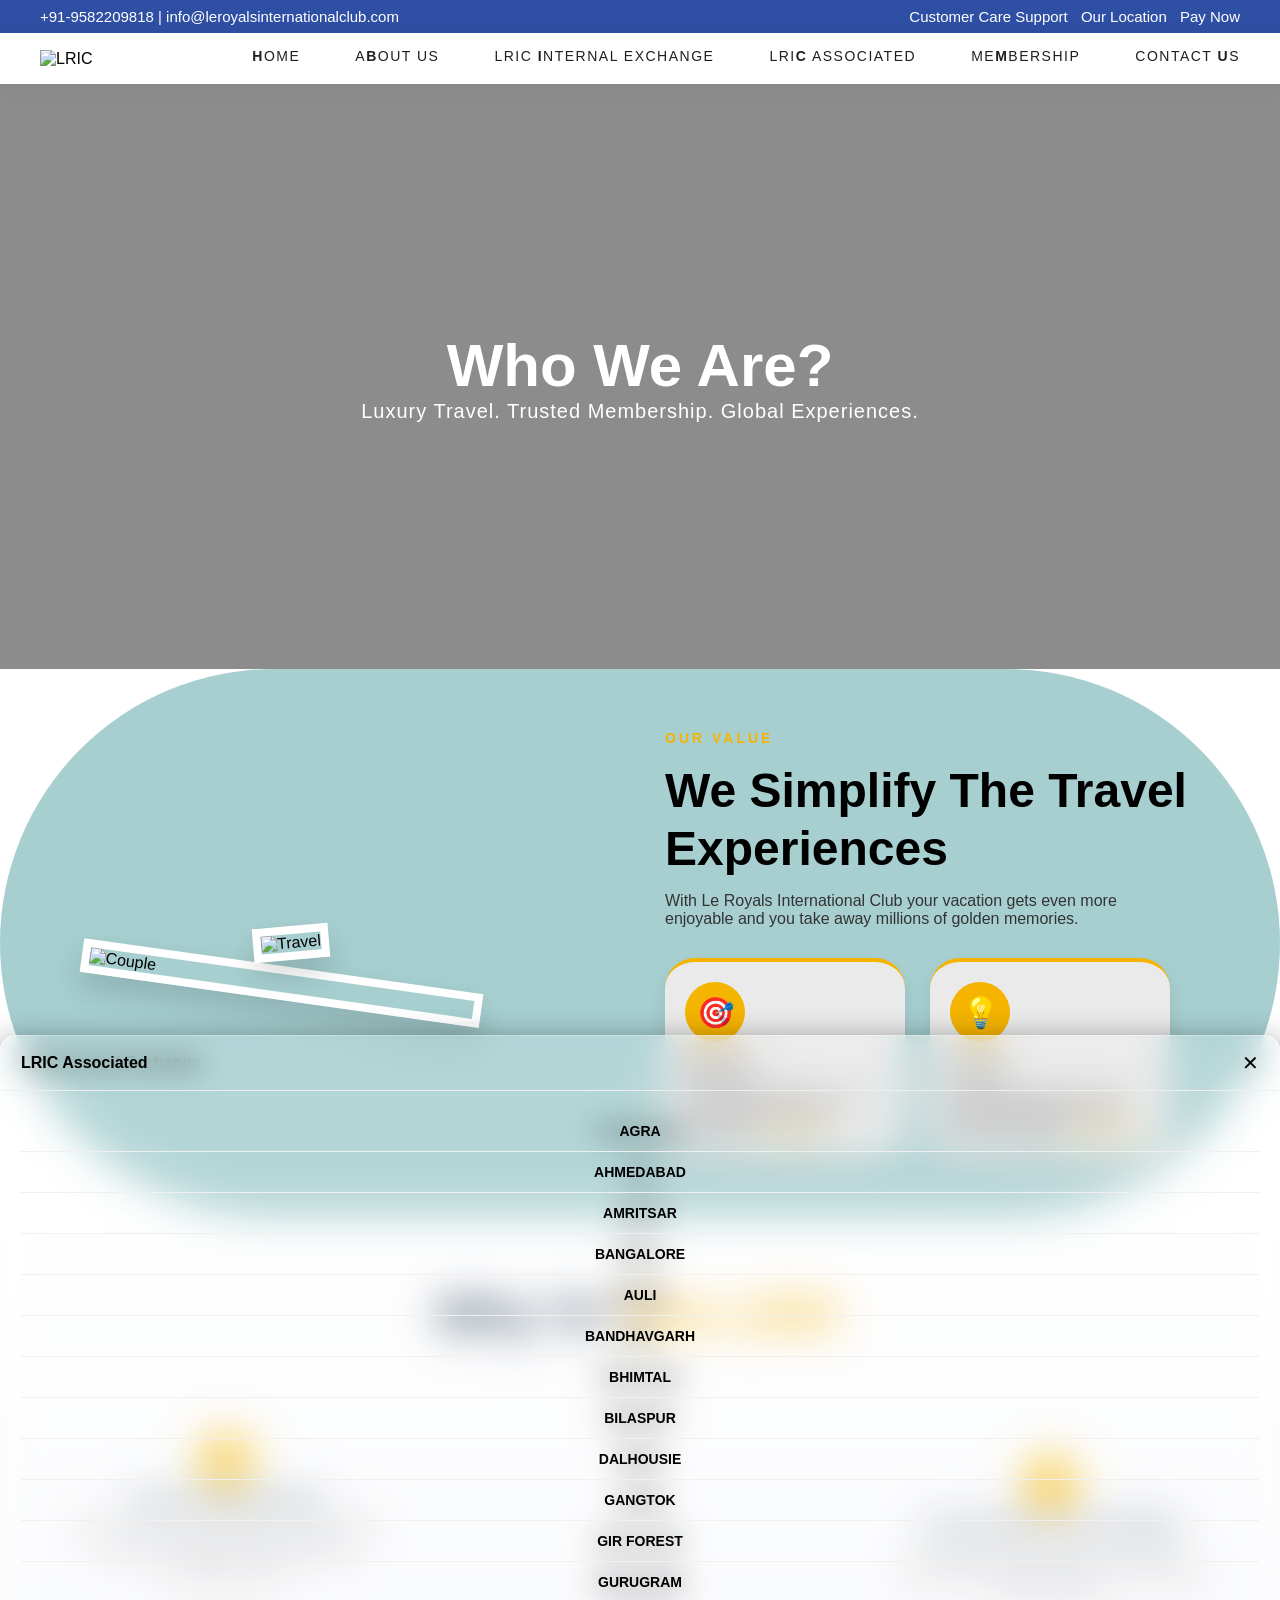
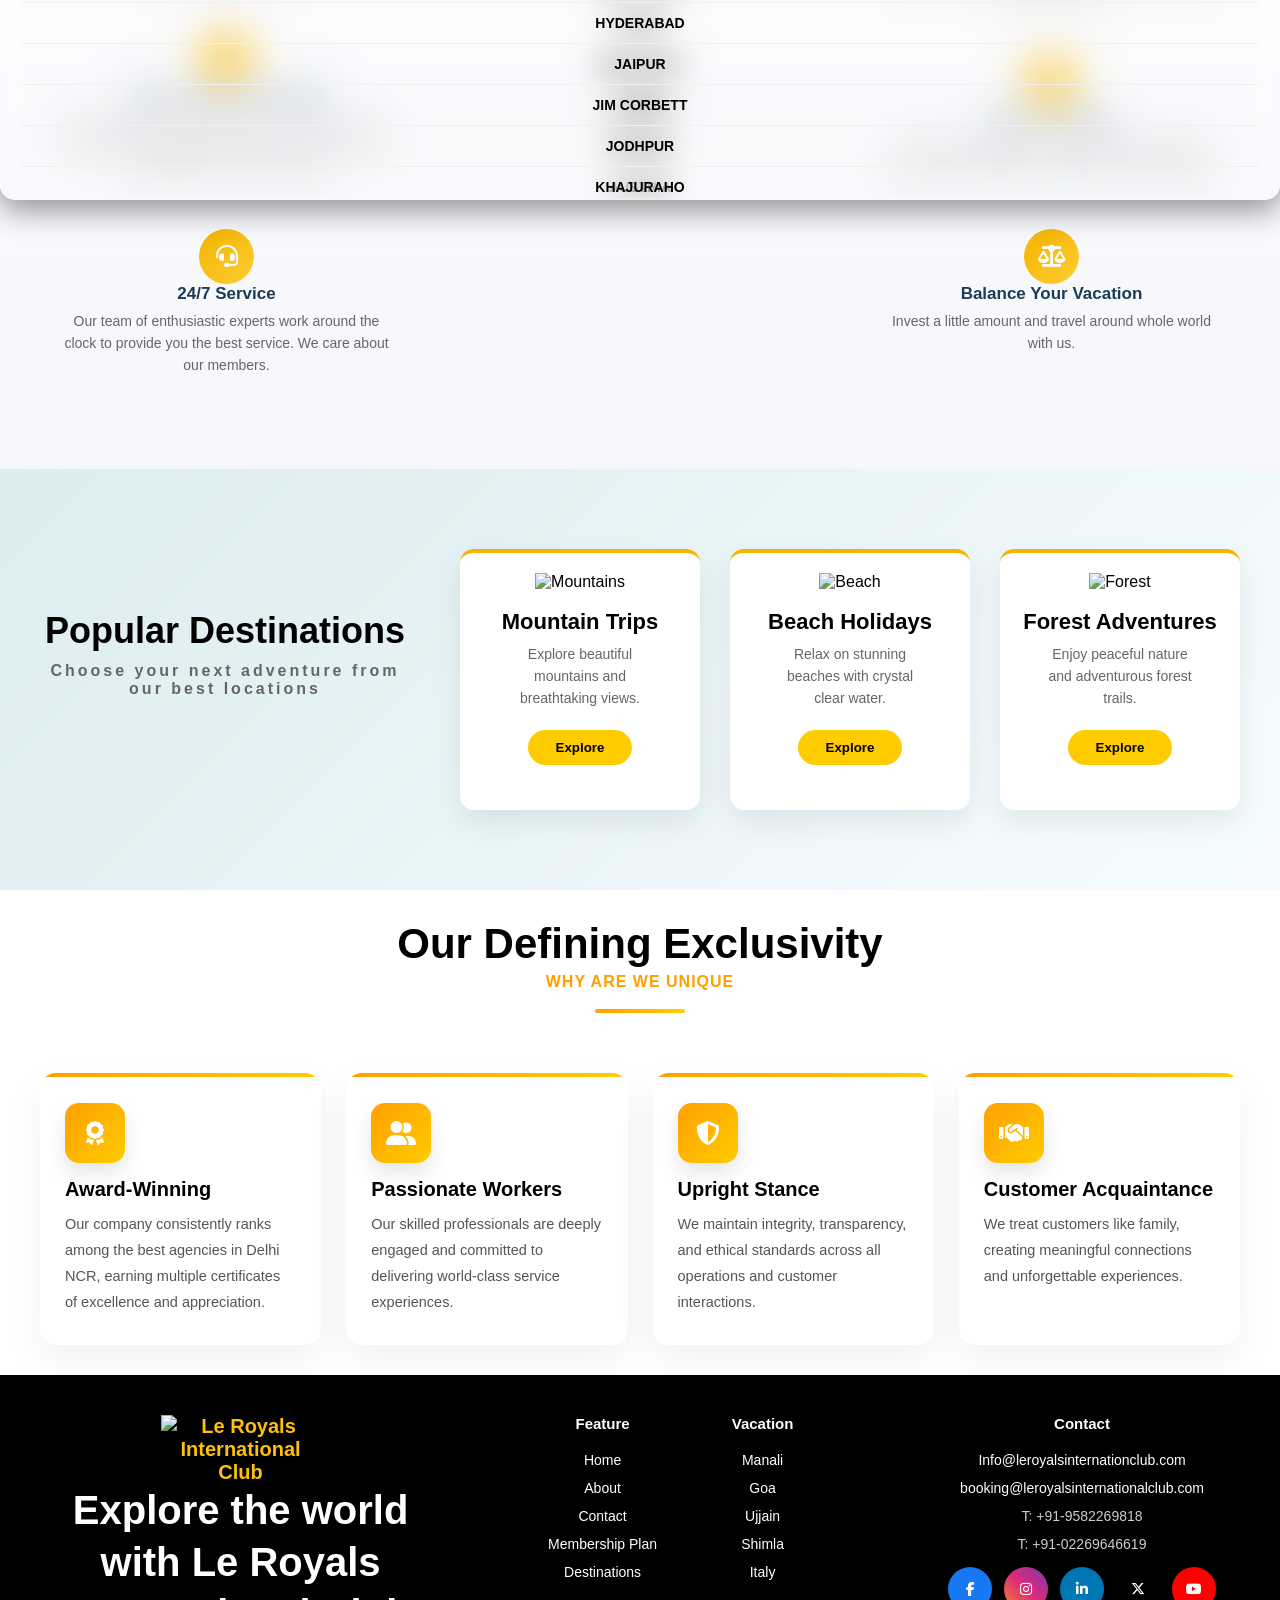
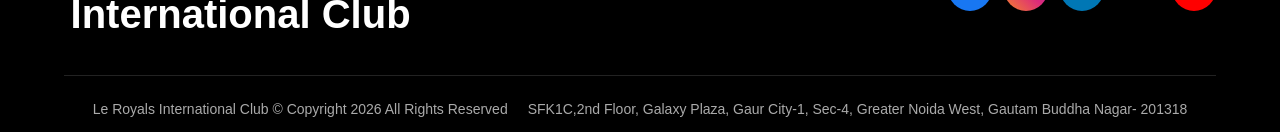
==== commit a423f234: "Update about.html" ====
--- a/about.html
+++ b/about.html
@@ -45,7 +45,7 @@
   <link href="https://fonts.googleapis.com/css2?family=Playfair+Display:wght@500;600;700&family=Poppins:wght@300;400;500;600;700&display=swap" rel="stylesheet">
 
   <!-- ================= CSS ================= -->
-  <link rel="stylesheet" href="style.css">
+  <link rel="stylesheet" href="./Style.css">
   <link rel="stylesheet" href="about.css">
   <link rel="stylesheet" href="https://cdnjs.cloudflare.com/ajax/libs/font-awesome/6.5.0/css/all.min.css">
 
@@ -809,4 +809,4 @@
     <script src="Script.js"></script>
 </body>
 
-</html>+</html>
--- a/Style.css
+++ b/Style.css
@@ -0,0 +1,1706 @@
+* {
+  margin: 0;
+  padding: 0;
+  box-sizing: border-box;
+  font-family: 'Segoe UI', sans-serif;
+  /* outline: 1px solid red; */
+  /* overflow-x: hidden; */
+}
+
+/* ===== TOP BAR ===== */
+.top-bar {
+  background: #2e4fa3;
+  color: white;
+  display: flex;
+  justify-content: space-between;
+  padding: 8px 40px;
+  font-size: 11px;
+  overflow: hidden;
+}
+
+.top-bar a {
+  color: white;
+  text-decoration: none;
+  margin-left: 9px;
+  transition: 0.3s;
+}
+
+.top-bar a:hover {
+  color: #ffd700;
+}
+
+
+/* navbar  */
+/* ===============================
+   FULL WIDTH NAVBAR
+=================================*/
+
+.lricNav-wrapper {
+  width: 100%;
+  background: #ffffff;
+  box-shadow: 0 4px 25px rgba(0, 0, 0, 0.04);
+  position: relative;
+  z-index: 999;
+}
+
+.lricNav-inner {
+  width: 100%;
+  /* max-width: 1400px; */
+  margin: 0 auto;
+  padding: 14px 40px;
+  display: flex;
+  align-items: center;
+  justify-content: space-between;
+}
+
+/* MENUS */
+.lricNav-leftMenu,
+.lricNav-rightMenu {
+  display: flex;
+  list-style: none;
+  gap: 55px;
+  padding: 0;
+  margin: 0;
+}
+
+.lricNav-leftMenu a,
+.lricNav-rightMenu a {
+  text-decoration: none;
+  color: #1f1f1f;
+  font-size: 14px;
+  letter-spacing: 1.5px;
+  font-weight: 500;
+  position: relative;
+  padding-bottom: 6px;
+  transition: 0.3s ease;
+}
+
+.lricNav-leftMenu a::after,
+.lricNav-rightMenu a::after {
+  content: "";
+  position: absolute;
+  width: 0;
+  height: 2px;
+  background: #2e4fa3;
+  bottom: 0;
+  left: 0;
+  transition: 0.4s ease;
+}
+
+.lricNav-leftMenu a:hover,
+.lricNav-rightMenu a:hover {
+  color: #2e4fa3;
+}
+
+.lricNav-leftMenu a:hover::after,
+.lricNav-rightMenu a:hover::after {
+  width: 100%;
+}
+
+/* LOGO */
+.lricNav-logoBox img {
+  height: 50px;
+  object-fit: contain;
+}
+
+/* ===============================
+   HAMBURGER
+=================================*/
+
+.lricNav-hamburgerBtn {
+  display: none;
+  cursor: pointer;
+}
+
+.lricNav-hamburgerBtn span {
+  display: block;
+  width: 30px;
+  height: 3px;
+  background: #1f1f1f;
+  margin: 6px 0;
+  transition: 0.4s ease;
+  border-radius: 2px;
+}
+
+/* ===============================
+   MOBILE PANEL
+=================================*/
+
+.lricNav-mobilePanel {
+  position: fixed;
+  top: 0;
+  right: 0;
+  width: 100%;
+  height: 100vh;
+  background: #ffffff;
+  transform: translateX(100%);
+  transition: 0.45s cubic-bezier(.77, 0, .18, 1);
+  display: flex;
+  flex-direction: column;
+  align-items: center;
+  justify-content: center;
+  z-index: 1000;
+}
+
+.lricNav-mobilePanel.lricNav-active {
+  transform: translateX(0);
+}
+
+.lricNav-mobilePanel a {
+  text-decoration: none;
+  color: #1f1f1f;
+  font-size: 22px;
+  margin: 18px 0;
+  font-weight: 500;
+  letter-spacing: 1px;
+  transition: 0.3s ease;
+}
+
+.lricNav-mobilePanel a:hover {
+  color: #2e4fa3;
+  transform: translateX(5px);
+}
+
+/* CLOSE BUTTON */
+.lricNav-closeBtn {
+  position: absolute;
+  top: 30px;
+  right: 40px;
+  font-size: 30px;
+  cursor: pointer;
+  transition: 0.3s ease;
+}
+
+.lricNav-closeBtn:hover {
+  color: #2e4fa3;
+  transform: rotate(90deg);
+}
+
+/* HAMBURGER ANIMATION */
+.lricNav-hamburgerBtn.lricNav-active span:nth-child(1) {
+  transform: rotate(45deg) translate(5px, 6px);
+}
+
+.lricNav-hamburgerBtn.lricNav-active span:nth-child(2) {
+  opacity: 0;
+}
+
+.lricNav-hamburgerBtn.lricNav-active span:nth-child(3) {
+  transform: rotate(-45deg) translate(6px, -6px);
+}
+
+/* BODY SCROLL LOCK */
+body.lricNav-noScroll {
+  overflow: hidden;
+}
+
+/* nav bar with state css  */
+
+/* ================= DROPDOWN ================= */
+
+.dropdown {
+  position: static;
+}
+
+/* ================= BUTTON ================= */
+
+.drop-btn {
+  text-decoration: none;
+  color: #111;
+  font-weight: 600;
+  /* padding: 12px 18px; */
+  display: inline-block;
+  letter-spacing: 1px;
+}
+
+/* ================= FULL WIDTH MEGA MENU ================= */
+
+.dropdown-menu {
+  position: absolute;
+  left: 0;
+  right: 0;
+  top: 100%;
+  width: 100%;
+  background: #a83a3a;
+  padding: 20px;
+  display: grid;
+  grid-template-columns: repeat(auto-fit, minmax(100px, 2fr));
+  gap: 3px 35px;
+  opacity: 0;
+  visibility: hidden;
+  transform: translateY(20px);
+  transition: all 0.35s ease;
+  box-shadow: 0 25px 60px rgba(0, 0, 0, 0.08);
+  z-index: 999;
+
+  background: rgba(255, 255, 255, 0.08);
+  /* transparent white */
+  backdrop-filter: blur(85px);
+  /* blur effect */
+  -webkit-backdrop-filter: blur(15px);
+  /* Safari support */
+  border-radius: 15px;
+  border: 1px solid rgba(255, 255, 255, 0.2);
+  box-shadow: 0 8px 32px rgba(0, 0, 0, 0.25);
+}
+
+/* ================= SHOW ================= */
+
+.dropdown:hover .dropdown-menu {
+  opacity: 1;
+  visibility: visible;
+  transform: translateY(0);
+  margin: 0px;
+}
+
+/* ================= LINKS ================= */
+
+.dropdown-menu a {
+  text-decoration: none;
+  color: black;
+  font-size: 14px;
+  font-weight: 500;
+  letter-spacing: 1px;
+  padding: 6px 0;
+  transition: 0.3s ease;
+  font-weight: 700;
+}
+
+.dropdown-menu a:hover {
+  color: #0d3b8e;
+  transform: translateX(5px);
+}
+
+/* ================= MOBILE POPUP ================= */
+
+.exchange-popup {
+  position: fixed;
+  bottom: -100%;
+  left: 0;
+  width: 100%;
+  height: 85vh;
+  z-index: 10000;
+  transition: 0.4s ease;
+  border-radius: 20px 20px 0 0;
+  box-shadow: 0 -5px 20px rgba(0, 0, 0, 0.2);
+  display: flex;
+  flex-direction: column;
+
+  background: rgba(255, 255, 255, 0.08);
+  /* transparent white */
+  backdrop-filter: blur(15px);
+  /* blur effect */
+  -webkit-backdrop-filter: blur(22px);
+  /* Safari support */
+  border-radius: 15px;
+  border: 1px solid rgba(255, 255, 255, 0.2);
+  box-shadow: 0 8px 32px rgba(0, 0, 0, 0.25);
+}
+
+.exchange-popup.active {
+  bottom: 0;
+}
+
+/* Header */
+
+.exchange-popup-header {
+  display: flex;
+  justify-content: space-between;
+  align-items: center;
+  padding: 15px 20px;
+  font-weight: 600;
+  border-bottom: 1px solid #eee;
+}
+
+.exchange-popup-header button {
+  background: none;
+  border: none;
+  font-size: 20px;
+  cursor: pointer;
+}
+
+/* Scroll body */
+
+.exchange-popup-body {
+  padding: 20px;
+  overflow-y: auto;
+  display: flex;
+  flex-direction: column;
+  text-align: center;
+  font-weight: 700;
+}
+
+.exchange-popup-body a {
+  padding: 12px 0;
+  text-decoration: none;
+  color: black;
+  border-bottom: 1px solid #f0f0f0;
+  font-size: 14px;
+}
+
+.menu-column {
+  display: flex;
+  flex-direction: column;
+  gap: 18px;
+}
+
+
+/* first section css  */
+/* ===== HERO WRAPPER ===== */
+.hero-wrapper {
+  padding: 40px;
+  background: rgb(246, 246, 246);
+  overflow: hidden;
+}
+
+/* Container */
+.hero-container {
+  position: relative;
+  border-radius: 30px;
+  overflow: hidden;
+  width: 100%;
+  height: 85vh;
+  max-height: 800px;
+}
+
+/* Video */
+.hero-video {
+  position: absolute;
+  width: 100%;
+  height: 100%;
+  object-fit: cover;
+}
+
+/* Dark Overlay */
+.hero-overlay {
+  position: absolute;
+  inset: 0;
+  background: rgba(0, 0, 0, 0.45);
+}
+
+/* Content Center */
+.hero-content {
+  position: absolute;
+  top: 50%;
+  left: 50%;
+  transform: translate(-50%, -50%);
+  text-align: center;
+  color: #fff;
+  z-index: 2;
+  width: 90%;
+  max-width: 800px;
+}
+
+.hero-content h4 {
+  font-size: 18px;
+  margin-bottom: 10px;
+  letter-spacing: 2px;
+  text-transform: uppercase;
+}
+
+.hero-content h1 {
+  font-size: 52px;
+  font-weight: 700;
+  line-height: 1.2;
+  margin-bottom: 25px;
+}
+
+.hero-btn {
+  display: inline-block;
+  background: #ADD8E6;
+  color: #000;
+  padding: 15px 40px;
+  border-radius: 50px;
+  font-weight: 600;
+  text-decoration: none;
+  transition: 0.3s ease;
+}
+
+.hero-btn:hover {
+  background: white;
+}
+
+/* Sound Button */
+.sound-btn {
+  position: absolute;
+  bottom: 20px;
+  right: 20px;
+  background: rgba(0, 0, 0, 0.6);
+  color: white;
+  border: none;
+  padding: 10px 20px;
+  border-radius: 30px;
+  cursor: pointer;
+  z-index: 3;
+  display: none;
+}
+
+/* section-2  */
+/* ===== PREMIUM LUXURY SECTION ===== */
+.lric-about-section {
+  padding: 75px 60px;
+  background: rgb(246, 246, 246);
+}
+
+.lric-container {
+  max-width: 1300px;
+  margin: auto;
+  display: flex;
+  align-items: center;
+  justify-content: space-between;
+  gap: 80px;
+}
+
+/* LEFT TEXT */
+.lric-text {
+  flex: 1;
+}
+
+.lric-text h2 {
+  font-size: 42px;
+  margin-bottom: 25px;
+  position: relative;
+  font-weight: 700;
+}
+
+.lric-text h2::after {
+  content: "";
+  width: 90px;
+  height: 3px;
+  background: #f5c518;
+  position: absolute;
+  bottom: -12px;
+  left: 0;
+}
+
+.lric-text p {
+  color: #555;
+  line-height: 1.8;
+  margin-bottom: 20px;
+}
+
+.lric-text h4 {
+  margin-top: 20px;
+  font-size: 20px;
+  font-weight: 600;
+}
+
+/* RIGHT IMAGES */
+.lric-images {
+  flex: 1;
+  position: relative;
+  min-height: 500px;
+}
+
+/* Large Image */
+.lric-img-large {
+  width: 65%;
+  border-radius: 20px;
+  overflow: hidden;
+  box-shadow: 0 30px 60px rgba(0, 0, 0, 0.15);
+  backdrop-filter: blur(5px);
+  border: 8px solid #fff;
+}
+
+/* Small Images */
+.lric-img-small {
+  position: absolute;
+  width: 45%;
+  border-radius: 20px;
+  overflow: hidden;
+  box-shadow: 0 20px 40px rgba(0, 0, 0, 0.15);
+  border: 6px solid #fff;
+}
+
+.lric-img-small.lric-top {
+  top: 0;
+  right: 0;
+}
+
+.lric-img-small.lric-bottom {
+  bottom: 0;
+  right: 0;
+}
+
+/* Images */
+.lric-images img {
+  width: 100%;
+  height: 100%;
+  object-fit: cover;
+  transition: 0.6s ease;
+}
+
+/* Hover Zoom */
+.lric-images img:hover {
+  transform: scale(1.08);
+}
+
+/* ===== ANIMATIONS ===== */
+.lric-reveal-left,
+.lric-reveal-right,
+.lric-reveal-up {
+  opacity: 0;
+  transition: all 1s ease;
+}
+
+.lric-reveal-left {
+  transform: translateX(-2px);
+}
+
+.lric-reveal-right {
+  transform: translateX(40px);
+}
+
+.lric-reveal-up {
+  transform: translateY(80px);
+}
+
+.lric-active {
+  opacity: 1;
+  transform: translate(0);
+}
+
+/* Delay animation */
+.lric-delay {
+  transition-delay: 0.3s;
+}
+
+/* section-3  */
+/* ===== CLEAN PREMIUM DESTINATION SECTION ===== */
+.premium-destinations {
+  padding: 120px 8%;
+  background: #ffffff;
+}
+
+.premium-header {
+  text-align: center;
+  margin-bottom: 70px;
+}
+
+.premium-header span {
+  color: #c9a227;
+  letter-spacing: 4px;
+  font-size: 13px;
+  text-transform: uppercase;
+}
+
+.premium-header h2 {
+  font-size: 42px;
+  margin-top: 10px;
+  font-weight: 600;
+}
+
+/* Grid */
+.premium-grid {
+  display: grid;
+  grid-template-columns: repeat(4, 1fr);
+  gap: 35px;
+}
+
+/* Card */
+.premium-card {
+  display: block;
+  text-decoration: none;
+  border-radius: 18px;
+  overflow: hidden;
+  background: #fff;
+  box-shadow: 0 15px 35px rgba(0, 0, 0, 0.06);
+  transition: 0.4s ease;
+  opacity: 0;
+  transform: translateY(60px);
+}
+
+/* Image */
+.premium-card img {
+  width: 100%;
+  height: 260px;
+  object-fit: cover;
+  transition: 0.6s ease;
+}
+
+/* Info */
+.premium-info {
+  padding: 10px;
+}
+
+.premium-info h3 {
+  font-size: 18px;
+  margin-bottom: 6px;
+  color: #222;
+}
+
+.premium-info p {
+  font-size: 14px;
+  color: #777;
+}
+
+/* Hover */
+.premium-card:hover {
+  transform: translateY(-8px);
+  box-shadow: 0 25px 50px rgba(0, 0, 0, 0.1);
+}
+
+.premium-card:hover img {
+  transform: scale(1.05);
+}
+
+/* When visible */
+.premium-card.show {
+  opacity: 1;
+  transform: translateY(0);
+  transition: all 1.2s cubic-bezier(.19, 1, .22, 1);
+}
+
+/* section 3  */
+
+.heading {
+  font-family: 'Playfair Display', serif;
+  font-size: 42px;
+  font-weight: 500;
+  color: white;
+  /* similar blue tone */
+  letter-spacing: 1px;
+  text-align: center;
+  margin-bottom: 100px;
+}
+
+.luxury-section {
+  padding: 35px 4%;
+  position: relative;
+  background: rgb(246, 246, 246);
+
+}
+
+.section-title {
+  text-align: center;
+  font-size: 38px;
+  margin-bottom: 60px;
+  color: black;
+}
+
+.slider-wrapper {
+  position: relative;
+  overflow: hidden;
+}
+
+.slider-container {
+  overflow: hidden;
+  padding: 15px;
+  border-radius: 30px;
+  /* background: white; */
+  /* transparent white */
+  backdrop-filter: blur(15px);
+  /* blur effect */
+  -webkit-backdrop-filter: blur(15px);
+  /* Safari support */
+  border-radius: 15px;
+  border: 2px solid rgba(255, 255, 255, 0.2);
+  /* box-shadow: 0 8px 32px rgba(0, 0, 0, 0.25); */
+}
+
+.slider-track {
+  display: flex;
+  transition: transform 0.7s cubic-bezier(0.65, 0, 0.35, 1);
+  will-change: transform;
+  gap: 30px;
+}
+
+.slider-page {
+  min-width: 100%;
+  display: grid;
+  grid-template-columns: repeat(4, 1fr);
+  grid-template-rows: repeat(2, 1fr);
+  gap: 30px;
+}
+
+.hotel-card {
+  background: #fff;
+  border-radius: 18px;
+  overflow: hidden;
+  box-shadow: 0 15px 40px rgba(0, 0, 0, 0.08);
+  transition: 0.4s;
+}
+
+.hotel-card:hover {
+  transform: translateY(-10px);
+  box-shadow: 0 25px 60px rgba(0, 0, 0, 0.15);
+}
+
+.hotel-card img {
+  width: 100%;
+  height: 200px;
+  object-fit: cover;
+}
+
+.hotel-info {
+  padding: 15px;
+}
+
+.hotel-info h3 {
+  margin: 0 0 5px;
+  font-size: 16px;
+}
+
+.hotel-info p {
+  margin: 0;
+  font-size: 13px;
+  color: #777;
+}
+
+.nav-btn {
+  position: absolute;
+  top: 50%;
+  transform: translateY(-50%);
+  width: 55px;
+  height: 55px;
+  border: none;
+  border-radius: 50%;
+  background: #fff;
+  box-shadow: 0 10px 30px rgba(0, 0, 0, 0.2);
+  cursor: pointer;
+  font-size: 20px;
+  z-index: 10;
+}
+
+.left {
+  left: 5px;
+}
+
+.right {
+  right: 5px;
+}
+
+
+
+/* SECTION 4 */
+
+.sec4-why {
+  padding: 40px 8%;
+  background: rgb(246, 246, 246);
+  font-family: 'Inter', sans-serif;
+}
+
+.sec4-header {
+  text-align: center;
+  margin-bottom: 55px;
+}
+
+.sec4-header h2 {
+  font-family: 'Playfair Display', serif;
+  font-size: 48px;
+  font-weight: 600;
+  color: #1c2147;
+}
+
+.sec4-header p {
+  margin-top: 15px;
+  color: #666;
+  font-size: 16px;
+}
+
+.sec4-line {
+  width: 80px;
+  height: 3px;
+  margin: 20px auto;
+  background: linear-gradient(90deg, #2E3192, #A94586);
+}
+
+.sec4-row {
+  display: flex;
+  margin-bottom: 45px;
+  opacity: 0;
+  transform: translateY(60px);
+  transition: all .6s ease;
+  align-items: center;
+}
+
+.sec4-row.sec4-show {
+  opacity: 1;
+  transform: translateY(0);
+  text-align: center;
+}
+
+.sec4-reverse {
+  flex-direction: row-reverse;
+}
+
+.sec4-img img {
+  width: 90%;
+  max-width: 600px;
+  border-radius: 12px;
+}
+
+.sec4-content {
+  flex: 1;
+}
+
+.sec4-content h3 {
+  font-family: 'Playfair Display', serif;
+  font-size: 30px;
+  color: #1c2147;
+  margin-bottom: 10px;
+}
+
+.sec4-travel-text {
+  font-size: 16px;
+  line-height: 1.8;
+  color: #555;
+}
+
+.sec4-more-text {
+  display: none;
+}
+
+.sec4-travel-text.sec4-active .sec4-more-text {
+  display: inline;
+}
+
+/* READ MORE BUTTON */
+
+.sec4-read-btn {
+  margin-top: 15px;
+  padding: 10px 22px;
+  border: none;
+  background: #FFD700;
+  color: #000;
+  font-weight: 600;
+  border-radius: 60px;
+  cursor: pointer;
+  transition: .3s;
+}
+
+.sec4-read-btn:hover {
+  background: #ffc400;
+}
+
+/* section 5 */
+
+.sec5-service-section {
+  padding: 10px 6%;
+  background: rgb(246, 246, 246);
+  color: black;
+  overflow: hidden;
+}
+
+.sec5-service-header {
+  margin-bottom: 30px;
+}
+
+.sec5-service-header h2 {
+  font-size: 42px;
+  font-weight: 600;
+  margin: 0;
+  text-align: center;
+}
+
+.sec5-arrow {
+  font-size: 40px;
+  text-align: center;
+  color: black;
+}
+
+.sec5-service-cards {
+  display: flex;
+  justify-content: space-between;
+  gap: 30px;
+  flex-wrap: wrap;
+  margin-bottom: 40px;
+}
+
+.sec5-service-card {
+  flex: 1;
+  min-width: 260px;
+  padding: 30px 20px;
+  border: 1px solid rgba(255, 255, 255, 0.2);
+  border-radius: 20px;
+  text-align: center;
+  transition: 0.4s;
+}
+
+.sec5-service-card:hover {
+  transform: translateY(-10px);
+  border-color: #ffc107;
+}
+
+.sec5-service-icon {
+  font-size: 32px;
+  color: #ffc107;
+  /* margin-bottom: 20px; */
+}
+
+.sec5-service-icon img {
+  width: 60px;
+}
+
+.sec5-service-card h3 {
+  font-size: 20px;
+  margin-bottom: 20px;
+}
+
+.sec5-service-card p {
+  font-size: 14px;
+  color: black;
+  line-height: 1.8;
+}
+
+.sec5-stats {
+  display: flex;
+  justify-content: space-between;
+  align-items: center;
+  text-align: center;
+  flex-wrap: wrap;
+  gap: 40px;
+}
+
+.sec5-stat-box {
+  flex: 1;
+  min-width: 250px;
+}
+
+.sec5-stat-number {
+  font-size: 50px;
+  font-weight: 700;
+  color: black;
+}
+
+.sec5-stat-title {
+  font-size: 20px;
+  margin-top: 10px;
+}
+
+/* animation start state */
+
+.sec5-sc-left,
+.sec5-sc-right,
+.sec5-sc-top,
+.sec5-sc-bottom {
+  opacity: 0;
+  transition: all 1s cubic-bezier(.22, .61, .36, 1);
+}
+
+.sec5-sc-left {
+  transform: translateX(-40px);
+}
+
+.sec5-sc-right {
+  transform: translateX(40px);
+}
+
+.sec5-sc-top {
+  transform: translateY(-40px);
+}
+
+.sec5-sc-bottom {
+  transform: translateY(40px);
+}
+
+/* active state */
+
+.sec5-sc-show {
+  opacity: 1;
+  transform: translate(0, 0);
+  border: 1px solid black;
+}
+
+/* section 6  */
+
+.ts-section {
+  padding: 70px 5%;
+  background: #f6f6f6;
+  font-family: Arial, sans-serif;
+}
+
+.ts-container {
+  display: flex;
+  align-items: center;
+  justify-content: space-between;
+  gap: 60px;
+  flex-wrap: wrap;
+}
+
+/* LEFT CONTENT */
+
+.ts-content {
+  flex: 1;
+  min-width: auto;
+}
+
+.ts-content h2 {
+  font-size: 40px;
+  margin-bottom: 15px;
+}
+
+.ts-line {
+  width: 70px;
+  height: 3px;
+  background: #000;
+  margin-bottom: 25px;
+}
+
+.ts-content p {
+  color: #555;
+  line-height: 1.6;
+  margin-bottom: 18px;
+}
+
+.ts-btn {
+  padding: 12px 28px;
+  border: 1px solid #000;
+  background: transparent;
+  cursor: pointer;
+  transition: 0.6s;
+}
+
+.ts-btn:hover {
+  background: #000;
+  color: #fff;
+}
+
+/* RIGHT GRID */
+
+.ts-grid {
+  flex: 1;
+  min-width: auto;
+  display: grid;
+  grid-template-columns: 1fr 1fr;
+  gap: 20px;
+}
+
+.ts-card {
+  overflow: hidden;
+  border-radius: 18px;
+}
+
+.ts-card img {
+  width: 100%;
+  height: 100%;
+  object-fit: cover;
+  transition: 2s;
+}
+
+.ts-card:hover img {
+  transform: scale(1.08);
+}
+
+/* DIFFERENT HEIGHTS */
+
+.ts-a {
+  height: 220px;
+}
+
+.ts-b {
+  height: 260px;
+}
+
+.ts-c {
+  height: 180px;
+}
+
+.ts-d {
+  height: 280px;
+}
+
+/* ANIMATION  */
+
+.ts-left,
+.ts-top,
+.ts-bottom {
+  opacity: 0;
+  transition: all 1s cubic-bezier(.22, .61, .36, 1);
+}
+
+.ts-left {
+  transform: translateX(70px);
+}
+
+.ts-top {
+  transform: translateY(-70px);
+}
+
+.ts-bottom {
+  transform: translateY(70px);
+}
+
+.ts-active {
+  opacity: 1;
+  transform: translate(0, 0);
+}
+
+/* footer section  */
+.footer {
+  background: #000;
+  color: #fff;
+  padding: 40px 5% 15px;
+  font-family: 'Poppins', sans-serif;
+}
+
+.footer-top {
+  display: flex;
+  justify-content: space-between;
+  flex-wrap: wrap;
+  gap: 30px;
+}
+
+/* LEFT SIDE */
+.footer-left {
+  flex: 1.5;
+  width: auto;
+  max-width: 100%;
+}
+
+.footer-logo {
+  font-weight: 600;
+  color: #ffc107;
+  font-size: 20px;
+}
+
+.footer-left h2 {
+  font-size: 40px;
+  line-height: 1.3;
+  margin-bottom: 35px;
+}
+
+.call-box {
+  display: flex;
+  align-items: center;
+  gap: 20px;
+}
+
+.call-icon {
+  width: 55px;
+  height: 55px;
+  background: #ffc107;
+  border-radius: 50%;
+  display: flex;
+  align-items: center;
+  justify-content: center;
+  font-size: 20px;
+  color: #000;
+}
+
+.call-number {
+  border: 1px solid #444;
+  padding: 14px 30px;
+  border-radius: 40px;
+  font-size: 16px;
+}
+
+/* COLUMNS */
+.footer-columns-wrapper {
+  display: flex;
+  justify-content: center;
+  max-width: 100%;
+  flex: 2;
+  /* flex-wrap: wrap; */
+}
+
+.footer-column {
+  min-width: 160px;
+}
+
+.footer-column h3 {
+  margin-bottom: 20px;
+  font-size: 15px;
+}
+
+.footer-column ul {
+  list-style: none;
+  padding: 0;
+  margin: 0;
+}
+
+.footer-column ul li {
+  margin-bottom: 12px;
+  color: #ccc;
+  cursor: pointer;
+  transition: 0.3s;
+}
+
+.footer-column ul li a {
+  color: white;
+  text-decoration: none;
+}
+
+.footer-column ul li:hover {
+  color: #ffc107;
+}
+
+/* CONTACT */
+.footer-contact {
+  min-width: 200px;
+}
+
+.footer-contact p {
+  margin-bottom: 12px;
+  color: #ccc;
+}
+
+.footer-contact a {
+  color: white;
+  text-decoration: none;
+}
+
+.social-icons {
+  display: flex;
+  gap: 15px;
+  margin-top: 15px;
+}
+
+.social-icons a {
+  width: 40px;
+  height: 40px;
+  background: #ffc107;
+  border-radius: 50%;
+  display: flex;
+  align-items: center;
+  justify-content: center;
+  color: #000;
+  font-size: 16px;
+  transition: 0.3s;
+}
+
+.social-icons a:hover {
+  transform: scale(1.1);
+}
+
+.footer-bottom {
+  border-top: 1px solid #222;
+  padding-top: 25px;
+  display: flex;
+  justify-content: space-between;
+  flex-wrap: wrap;
+  gap: 20px;
+  color: #aaa;
+  font-size: 14px;
+  justify-content: center;
+}
+
+.footer-logo img {
+  max-width: 160px;
+  height: auto;
+}
+
+/* white sapce fix  */
+/* Reset after animation */
+.reveal-left.active,
+.reveal-right.active,
+.sc-left.sc-show,
+.sc-right.sc-show {
+  transform: translateX(0);
+}
+
+
+.footer-contact {
+  max-width: 100%;
+  overflow-x: hidden;
+}
+
+.social-links {
+  display: flex;
+  flex-wrap: wrap;
+  gap: 12px;
+  margin-top: 15px;
+}
+
+.social-icon {
+  width: 44px;
+  height: 44px;
+  display: flex;
+  align-items: center;
+  justify-content: center;
+  border-radius: 50%;
+  color: #fff;
+  text-decoration: none;
+  transition: transform 0.3s ease;
+}
+
+.social-icon:hover {
+  transform: scale(1.1);
+}
+
+/* Colors */
+.facebook {
+  background: #1877f2;
+}
+
+.instagram {
+  background: linear-gradient(45deg, #f58529, #dd2a7b, #8134af);
+}
+
+.linkedin {
+  background: #0077b5;
+}
+
+.twitter {
+  background: #000;
+}
+
+.youtube {
+  background: #ff0000;
+}
+
+.footer-column ul li a:hover,
+.footer-column ul li:hover {
+  color: #f4b400;
+}
+
+/* ===== RESPONSIVE ===== */
+
+@media(max-width:1024px) {
+
+  /* section 4 code  */
+  .slider-page {
+    grid-template-columns: repeat(2, 1fr);
+    grid-template-rows: auto;
+  }
+
+  .footer {
+    padding: 40px 2% 30px;
+    overflow: hidden;
+  }
+}
+
+@media(max-width:1100px) {
+
+  /* third section  */
+  .premium-grid {
+    grid-template-columns: repeat(2, 1fr);
+  }
+
+  .footer {
+    padding: 40px 2% 30px;
+  }
+}
+
+@media(max-width:992px) {
+
+  /* Navbar  */
+  .lricNav-leftMenu,
+  .lricNav-rightMenu {
+    display: none;
+  }
+
+  .ts-section {
+    overflow: hidden;
+  }
+
+  .slider-track {
+    gap: 10px;
+  }
+
+  .lricNav-hamburgerBtn {
+    display: block;
+  }
+
+  .top-bar,
+  .lricNav-inner,
+  .hero-wrapper {
+    padding-left: 15px;
+    padding-right: 15px;
+  }
+
+  /* first section css  */
+  .hero-container {
+    height: 75vh;
+  }
+
+  .hero-content h1 {
+    font-size: 38px;
+  }
+
+  /* second section code  */
+  .lric-container {
+    flex-direction: column;
+    gap: 30px;
+  }
+
+  .lric-images {
+    width: 100%;
+    min-height: auto;
+  }
+
+  .lric-img-large {
+    width: 70%;
+  }
+
+  .lric-img-small {
+    width: 50%;
+  }
+
+  /* section 4 */
+  .sec4-row,
+  .sec4-row.sec4-reverse {
+    flex-direction: column;
+    text-align: center;
+    gap: 20px;
+  }
+
+  .sec4-header h2 {
+    font-size: 36px;
+  }
+
+  .sec4-content h3 {
+    font-size: 24px;
+  }
+
+  /* section 5  */
+  .sec5-service-cards {
+    justify-content: center;
+    min-width: 100%;
+  }
+
+  /* section 6  */
+  .ts-container {
+    flex-direction: column;
+  }
+
+  .ts-content {
+    text-align: center;
+  }
+
+  .ts-line {
+    margin: 0 auto 25px;
+  }
+
+  /* footer section  */
+  .footer-top {
+    flex-direction: column;
+    gap: 10px;
+  }
+
+  .footer-columns-wrapper {
+    display: flex;
+    justify-content: center;
+    /* flex-wrap: wrap; */
+  }
+
+  /* footer social media  */
+
+  .footer {
+    padding: 40px 2% 30px;
+    text-align: center;
+  }
+
+
+  .footer-top {
+    gap: 20px;
+  }
+
+  .footer-contact {
+    max-width: 100%;
+    overflow-x: hidden;
+    margin-bottom: 10px;
+  }
+
+  .social-links {
+    display: flex;
+    flex-wrap: wrap;
+    gap: 12px;
+    margin-top: 15px;
+    justify-content: center;
+  }
+
+  .social-icon {
+    width: 44px;
+    height: 44px;
+    display: flex;
+    align-items: center;
+    justify-content: center;
+    border-radius: 50%;
+    color: #fff;
+    text-decoration: none;
+    transition: transform 0.3s ease;
+  }
+
+  .social-icon:hover {
+    transform: scale(1.1);
+  }
+
+  /* Colors */
+  .facebook {
+    background: #1877f2;
+  }
+
+  .instagram {
+    background: linear-gradient(45deg, #f58529, #dd2a7b, #8134af);
+  }
+
+  .linkedin {
+    background: #0077b5;
+  }
+
+  .twitter {
+    background: #000;
+  }
+
+  .youtube {
+    background: #ff0000;
+  }
+}
+
+
+@media (max-width: 768px) {
+
+  /* second-2  */
+
+  .lric-about-section {
+    padding: 60px 25px;
+    overflow: hidden;
+  }
+
+  .lric-text h2 {
+    font-size: 30px;
+  }
+
+  .lric-images {
+    min-height: auto;
+    display: flex;
+    flex-direction: column;
+    gap: 20px;
+  }
+
+  .dropdown-menu {
+    max-width: 100vw;
+    overflow-x: hidden;
+  }
+
+  .lric-img-large,
+  .lric-img-small {
+    position: relative;
+    width: 100%;
+  }
+
+  .lricNav-inner {
+    padding: 14px 15px;
+  }
+
+  .hero-wrapper {
+    padding: 15px;
+    overflow: hidden;
+  }
+
+  .premium-destinations {
+    padding: 60px 15px;
+  }
+
+}
+
+@media (min-width: 768px) {
+  .read-btn {
+    display: none !important;
+  }
+  .lric-images {
+  overflow: hidden;
+}
+.top-bar {
+  font-size: 15px;
+}
+}
+
+
+/* Small Mobile 320px */
+@media (max-width: 400px) {
+  .hero-content h1 {
+    font-size: 22px;
+  }
+
+  .hero-btn {
+    padding: 10px 22px;
+  }
+  .sec5-arrow {
+    display: none;
+  }
+  .footer-left h2 {
+    font-size: 30px;
+    margin-bottom: 24px;
+  }
+
+  /* second section code  */
+  .lric-text h2 {
+    font-size: 24px;
+  }
+
+  /* 3 section code  */
+  .hotel-card img {
+    height: 100px;
+  }
+
+  .lux-why {
+    padding: 35px 8%;
+  }
+  
+}
+
+/* Hide top bar on screens 600px and below */
+@media (max-width: 600px) {
+
+  /* .top-bar {
+    display: block;
+    padding: 8px 8px;
+    font-size: 12px;
+    text-align: center;
+  } */
+  .top-bar {
+    flex-direction: column;
+    gap: 5px;
+    padding: 8px 10px;
+    overflow: hidden;
+  }
+}
+
+/* ====== TABLET RESPONSIVE ================ */
+@media (max-width: 1024px) {
+
+  .lricMega-dropdown {
+    padding: 40px 40px;
+  }
+
+  .lricMega-container {
+    grid-template-columns: repeat(2, 1fr);
+    gap: 40px;
+  }
+
+}
+
+
+/* ============================= */
+/* 📱 MOBILE RESPONSIVE */
+/* ============================= */
+@media (max-width: 768px) {
+
+  /* Make dropdown normal flow */
+  .lricMega-dropdown {
+    position: static;
+    width: 100%;
+    padding: 25px 20px;
+    box-shadow: none;
+    transform: none;
+    opacity: 1;
+    visibility: visible;
+    display: none;
+    /* hide by default */
+  }
+
+  /* Stack columns */
+  .lricMega-container {
+    grid-template-columns: 1fr;
+    gap: 25px;
+  }
+
+  /* Make parent full width */
+  .lricMega-parent {
+    width: 100%;
+  }
+
+  /* Show when active (JS controlled) */
+  .lricMega-parent.active .lricMega-dropdown {
+    display: block;
+  }
+
+  /* Better spacing for mobile links */
+  .lricMega-column a {
+    padding: 6px 0;
+    font-size: 14px;
+  }
+
+}
